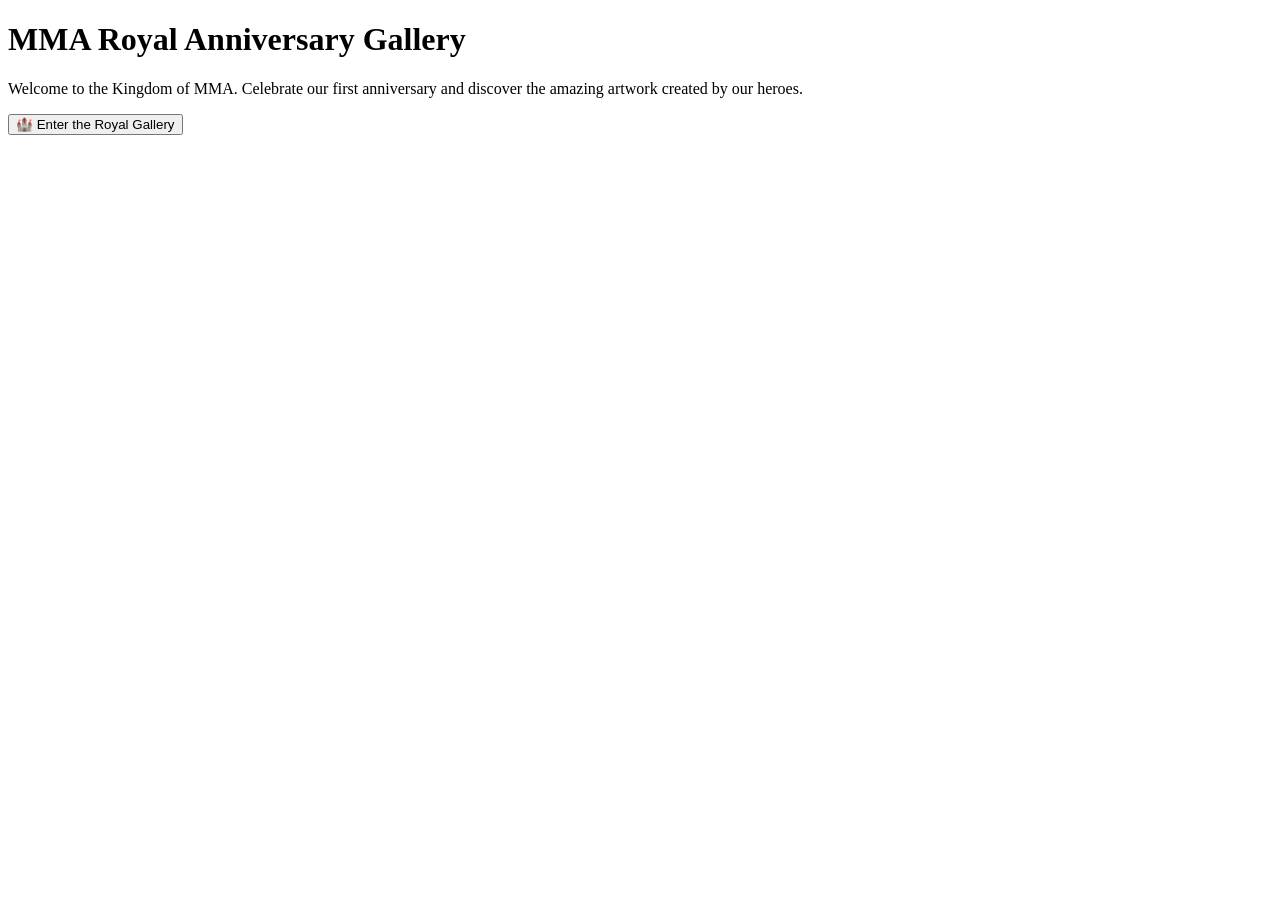
==== index.html @ a8160d1d "Update index.html" ====
<!DOCTYPE html>
<html lang="en">
<head>
<meta charset="UTF-8">
<meta name="viewport" content="width=device-width, initial-scale=1.0">

<title>MMA Royal Anniversary Gallery</title>

<link rel="stylesheet" href="style.css">
</head>

<body>

<div id="loading">

<h1>MMA Royal Anniversary Gallery</h1>

<p>
Welcome to the Kingdom of MMA.
Celebrate our first anniversary and discover the amazing artwork created by our heroes.
</p>

<button id="enterButton">
🏰 Enter the Royal Gallery
</button>

</div>

<script src="script.js"></script>

</body>
</html>
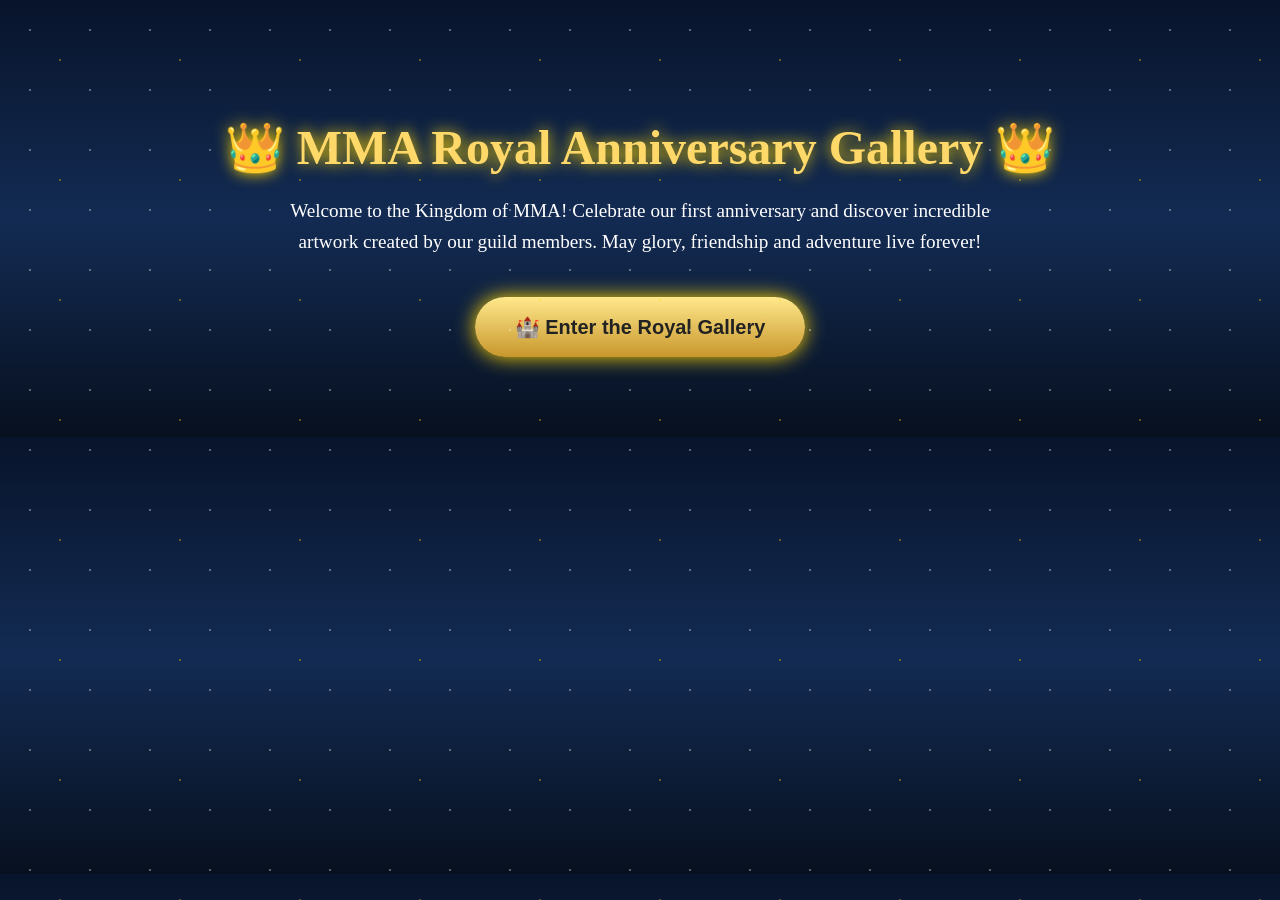
==== commit 169e3dfc: "Update index.html" ====
--- a/index.html
+++ b/index.html
@@ -1,32 +1,43 @@
 <!DOCTYPE html>
 <html lang="en">
+
 <head>
 <meta charset="UTF-8">
 <meta name="viewport" content="width=device-width, initial-scale=1.0">
-
 <title>MMA Royal Anniversary Gallery</title>
 
 <link rel="stylesheet" href="style.css">
+
 </head>
 
 <body>
 
-<div id="loading">
+<div class="stars"></div>
 
-<h1>MMA Royal Anniversary Gallery</h1>
+<section class="hero">
+
+<h1>👑 MMA Royal Anniversary Gallery 👑</h1>
 
 <p>
-Welcome to the Kingdom of MMA.
-Celebrate our first anniversary and discover the amazing artwork created by our heroes.
+
+Welcome to the Kingdom of MMA!
+
+Celebrate our first anniversary and discover incredible artwork created by our guild members.
+
+May glory, friendship and adventure live forever!
+
 </p>
 
-<button id="enterButton">
+<button onclick="alert('The Royal Gallery opens soon!')">
+
 🏰 Enter the Royal Gallery
+
 </button>
 
-</div>
+</section>
 
 <script src="script.js"></script>
 
 </body>
+
 </html>
--- a/style.css
+++ b/style.css
@@ -0,0 +1,65 @@
+
+body{
+margin:0;
+font-family:Georgia,serif;
+background:linear-gradient(#08142b,#132b53,#07101f);
+color:white;
+text-align:center;
+overflow-x:hidden;
+}
+
+.hero{
+padding:80px 20px;
+}
+
+h1{
+font-size:3em;
+color:#ffd86a;
+text-shadow:0 0 15px gold;
+margin-bottom:20px;
+}
+
+p{
+font-size:1.2em;
+max-width:700px;
+margin:auto;
+line-height:1.6;
+}
+
+button{
+margin-top:40px;
+padding:18px 40px;
+font-size:20px;
+border:none;
+border-radius:50px;
+background:linear-gradient(#ffe88c,#c8972c);
+color:#222;
+font-weight:bold;
+cursor:pointer;
+box-shadow:0 0 20px gold;
+transition:.3s;
+}
+
+button:hover{
+transform:scale(1.08);
+}
+
+.stars{
+position:fixed;
+left:0;
+top:0;
+width:100%;
+height:100%;
+pointer-events:none;
+background-image:
+radial-gradient(white 1px,transparent 1px),
+radial-gradient(gold 1px,transparent 1px);
+background-size:60px 60px,120px 120px;
+opacity:.35;
+animation:move 60s linear infinite;
+}
+
+@keyframes move{
+from{background-position:0 0,0 0;}
+to{background-position:0 1000px,0 500px;}
+}
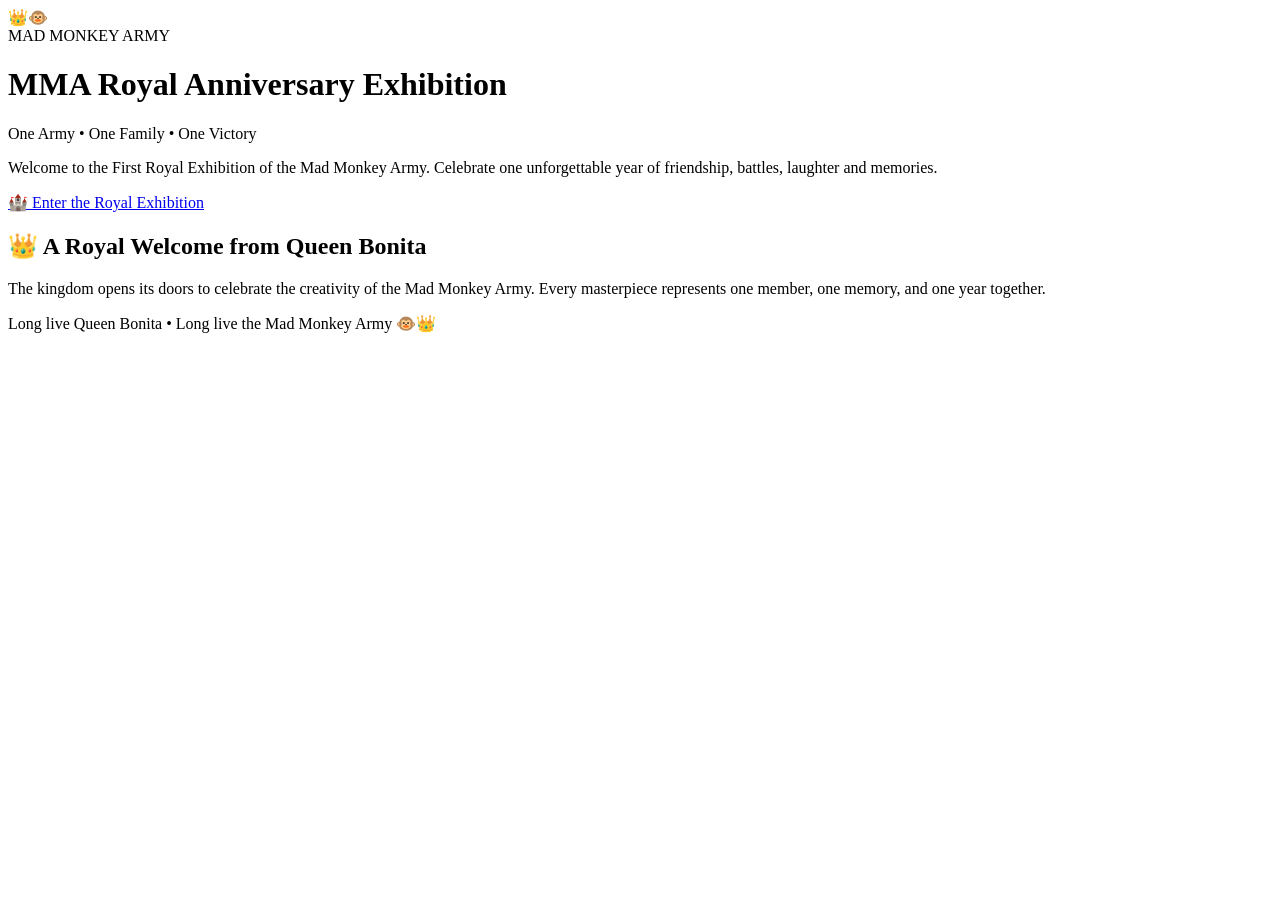
==== commit df9d3c9d: "Update index.html" ====
--- a/index.html
+++ b/index.html
@@ -1,43 +1,34 @@
 <!DOCTYPE html>
 <html lang="en">
-
 <head>
 <meta charset="UTF-8">
 <meta name="viewport" content="width=device-width, initial-scale=1.0">
-<title>MMA Royal Anniversary Gallery</title>
+<title>MMA Royal Anniversary Exhibition</title>
+<link rel="stylesheet" href="style.css">
+</head>
+<body class="home">
+<div class="sparkles" aria-hidden="true"></div>
 
-<link rel="stylesheet" href="style.css">
+<header class="royal-header">
+  <div class="crest-placeholder">👑🐵</div>
+  <div class="eyebrow">MAD MONKEY ARMY</div>
+  <h1>MMA Royal Anniversary Exhibition</h1>
+  <p>One Army • One Family • One Victory</p>
+  <p class="welcome">
+    Welcome to the First Royal Exhibition of the Mad Monkey Army.
+    Celebrate one unforgettable year of friendship, battles, laughter and memories.
+  </p>
+  <a class="royal-button" href="gallery.html">🏰 Enter the Royal Exhibition</a>
+</header>
 
-</head>
-
-<body>
-
-<div class="stars"></div>
-
-<section class="hero">
-
-<h1>👑 MMA Royal Anniversary Gallery 👑</h1>
-
-<p>
-
-Welcome to the Kingdom of MMA!
-
-Celebrate our first anniversary and discover incredible artwork created by our guild members.
-
-May glory, friendship and adventure live forever!
-
-</p>
-
-<button onclick="alert('The Royal Gallery opens soon!')">
-
-🏰 Enter the Royal Gallery
-
-</button>
-
+<section class="story-panel">
+  <h2>👑 A Royal Welcome from Queen Bonita</h2>
+  <p>
+    The kingdom opens its doors to celebrate the creativity of the Mad Monkey Army.
+    Every masterpiece represents one member, one memory, and one year together.
+  </p>
 </section>
 
-<script src="script.js"></script>
-
+<footer>Long live Queen Bonita • Long live the Mad Monkey Army 🐵👑</footer>
 </body>
-
 </html>
--- a/style.css
+++ b/style.css
@@ -1,65 +1,93 @@
 
 body{
-margin:0;
-font-family:Georgia,serif;
-background:linear-gradient(#08142b,#132b53,#07101f);
-color:white;
-text-align:center;
-overflow-x:hidden;
+margin:*{box-sizing:border-box}
+html{scroll-behavior:smooth}
+body{
+  margin:0;
+  min-height:100vh;
+  color:#fff;
+  font-family:Georgia,"Times New Roman",serif;
+  background:
+    radial-gradient(circle at 50% 10%,rgba(124,72,190,.35),transparent 35%),
+    linear-gradient(180deg,#080b21 0%,#101a3c 48%,#070b1d 100%);
 }
-
-.hero{
-padding:80px 20px;
+body:before{
+  content:"";
+  position:fixed;inset:0;pointer-events:none;opacity:.22;
+  background-image:radial-gradient(#fff 1px,transparent 1px),radial-gradient(#f6d56a 1px,transparent 1px);
+  background-size:70px 70px,130px 130px;
+  animation:stars 45s linear infinite;
 }
-
-h1{
-font-size:3em;
-color:#ffd86a;
-text-shadow:0 0 15px gold;
-margin-bottom:20px;
+@keyframes stars{to{background-position:0 700px,0 500px}}
+.sparkles{position:fixed;inset:0;pointer-events:none;overflow:hidden}
+.eyebrow{letter-spacing:4px;color:#f6d56a;font-size:.78rem;font-weight:700}
+.royal-header{
+  min-height:88vh;display:flex;flex-direction:column;align-items:center;justify-content:center;
+  text-align:center;padding:55px 22px;
+  background:
+    linear-gradient(rgba(5,8,25,.28),rgba(5,8,25,.78)),
+    radial-gradient(ellipse at center bottom,#4d2d6f 0%,transparent 55%);
 }
-
-p{
-font-size:1.2em;
-max-width:700px;
-margin:auto;
-line-height:1.6;
+.crest-placeholder{
+  width:112px;height:112px;border:3px solid #f6d56a;border-radius:50%;
+  display:grid;place-items:center;font-size:46px;
+  background:linear-gradient(145deg,#38205f,#121735);
+  box-shadow:0 0 30px rgba(246,213,106,.45);
+  margin-bottom:22px;
 }
-
-button{
-margin-top:40px;
-padding:18px 40px;
-font-size:20px;
-border:none;
-border-radius:50px;
-background:linear-gradient(#ffe88c,#c8972c);
-color:#222;
-font-weight:bold;
-cursor:pointer;
-box-shadow:0 0 20px gold;
-transition:.3s;
+h1{font-size:clamp(2rem,8vw,4.4rem);line-height:1.05;color:#f6d56a;text-shadow:0 0 18px rgba(246,213,106,.35);margin:15px 0}
+.royal-header>p:not(.welcome){font-size:1.05rem;letter-spacing:2px}
+.welcome{max-width:700px;color:#e9e9f2;line-height:1.7;font-size:1.05rem}
+.royal-button{
+  display:inline-block;margin-top:28px;padding:17px 28px;border-radius:999px;
+  color:#181020;text-decoration:none;font-weight:800;
+  background:linear-gradient(135deg,#fff0a5,#d4a52e);
+  box-shadow:0 0 28px rgba(246,213,106,.35);
+  transition:.25s transform,.25s box-shadow;
 }
-
-button:hover{
-transform:scale(1.08);
+.royal-button:hover{transform:translateY(-3px) scale(1.03);box-shadow:0 0 40px rgba(246,213,106,.6)}
+.story-panel{
+  max-width:850px;margin:0 auto 70px;padding:32px 24px;text-align:center;
+  border:1px solid rgba(246,213,106,.5);border-radius:24px;
+  background:rgba(16,24,55,.72);box-shadow:0 18px 50px rgba(0,0,0,.25)
 }
-
-.stars{
-position:fixed;
-left:0;
-top:0;
-width:100%;
-height:100%;
-pointer-events:none;
-background-image:
-radial-gradient(white 1px,transparent 1px),
-radial-gradient(gold 1px,transparent 1px);
-background-size:60px 60px,120px 120px;
-opacity:.35;
-animation:move 60s linear infinite;
+.story-panel h2,.gallery-intro h2{color:#f6d56a}
+.story-panel p,.gallery-intro p{line-height:1.7;color:#d9d9e5}
+footer{text-align:center;padding:30px 20px 50px;color:#bfc3d8}
+footer a{color:#f6d56a;text-decoration:none}
+.gallery-header{text-align:center;padding:34px 20px 18px}
+.back-link{display:inline-block;color:#f6d56a;text-decoration:none;margin-bottom:22px}
+.gallery-header h1{font-size:clamp(2rem,7vw,3.5rem)}
+.gallery-intro{text-align:center;padding:10px 20px 25px}
+.gallery{width:min(1200px,94%);margin:auto;display:grid;grid-template-columns:repeat(auto-fit,minmax(220px,1fr));gap:24px;padding-bottom:60px}
+.art-card{
+  border:3px solid #d7ae3e;border-radius:18px;overflow:hidden;
+  background:linear-gradient(145deg,#1a2753,#101831);
+  box-shadow:0 10px 28px rgba(0,0,0,.35);
+  cursor:pointer;transition:.25s transform,.25s box-shadow;
 }
-
-@keyframes move{
-from{background-position:0 0,0 0;}
-to{background-position:0 1000px,0 500px;}
+.art-card:hover{transform:translateY(-6px);box-shadow:0 0 28px rgba(246,213,106,.35)}
+.art-image-wrap{aspect-ratio:4/5;background:#080b1c;display:grid;place-items:center;overflow:hidden}
+.art-card img{width:100%;height:100%;object-fit:cover;display:block}
+.art-info{padding:15px;text-align:center}
+.art-number{font-size:.75rem;color:#aaaec1;letter-spacing:1px}
+.art-name{margin-top:5px;color:#f6d56a;font-size:1.2rem;font-weight:700}
+.viewer{
+  position:fixed;inset:0;z-index:20;display:none;align-items:center;justify-content:center;
+  background:rgba(3,5,16,.94);padding:25px;
 }
+.viewer.open{display:flex}
+.viewer-content{text-align:center;max-width:90vw;max-height:90vh}
+.viewer-content img{max-width:82vw;max-height:72vh;object-fit:contain;border:3px solid #d7ae3e;border-radius:12px;box-shadow:0 0 35px rgba(246,213,106,.25)}
+.viewer-content h2{color:#f6d56a;margin:12px 0 4px}
+.viewer-content p{color:#bbbfd1;margin:0}
+.viewer-close,.viewer-prev,.viewer-next{
+  position:fixed;border:0;background:rgba(255,255,255,.08);color:#fff;
+  width:48px;height:48px;border-radius:50%;font-size:34px;cursor:pointer
+}
+.viewer-close{top:18px;right:18px}.viewer-prev{left:15px}.viewer-next{right:15px}
+@media(max-width:600px){
+  .gallery{grid-template-columns:repeat(2,minmax(0,1fr));gap:12px}
+  .art-card{border-width:2px}.art-info{padding:10px}.art-name{font-size:1rem}
+  .viewer-prev{left:8px}.viewer-next{right:8px}
+}
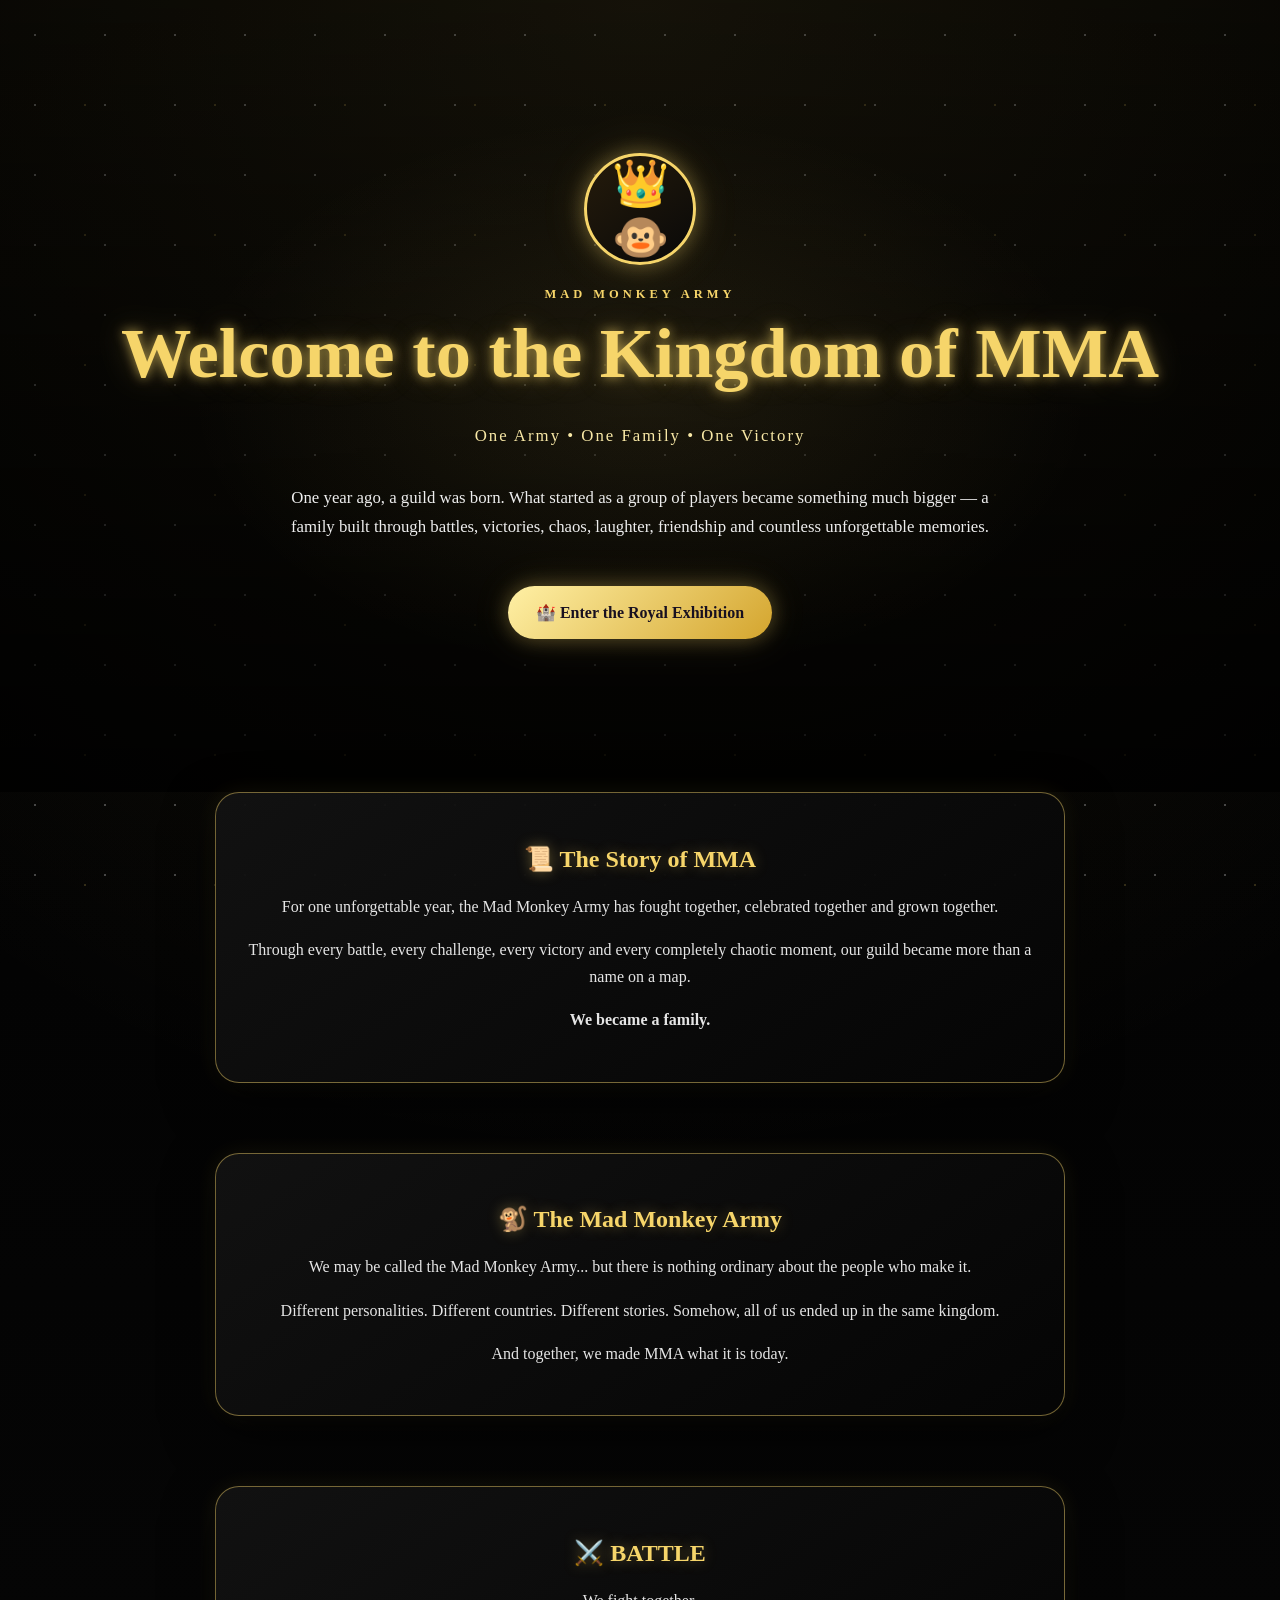
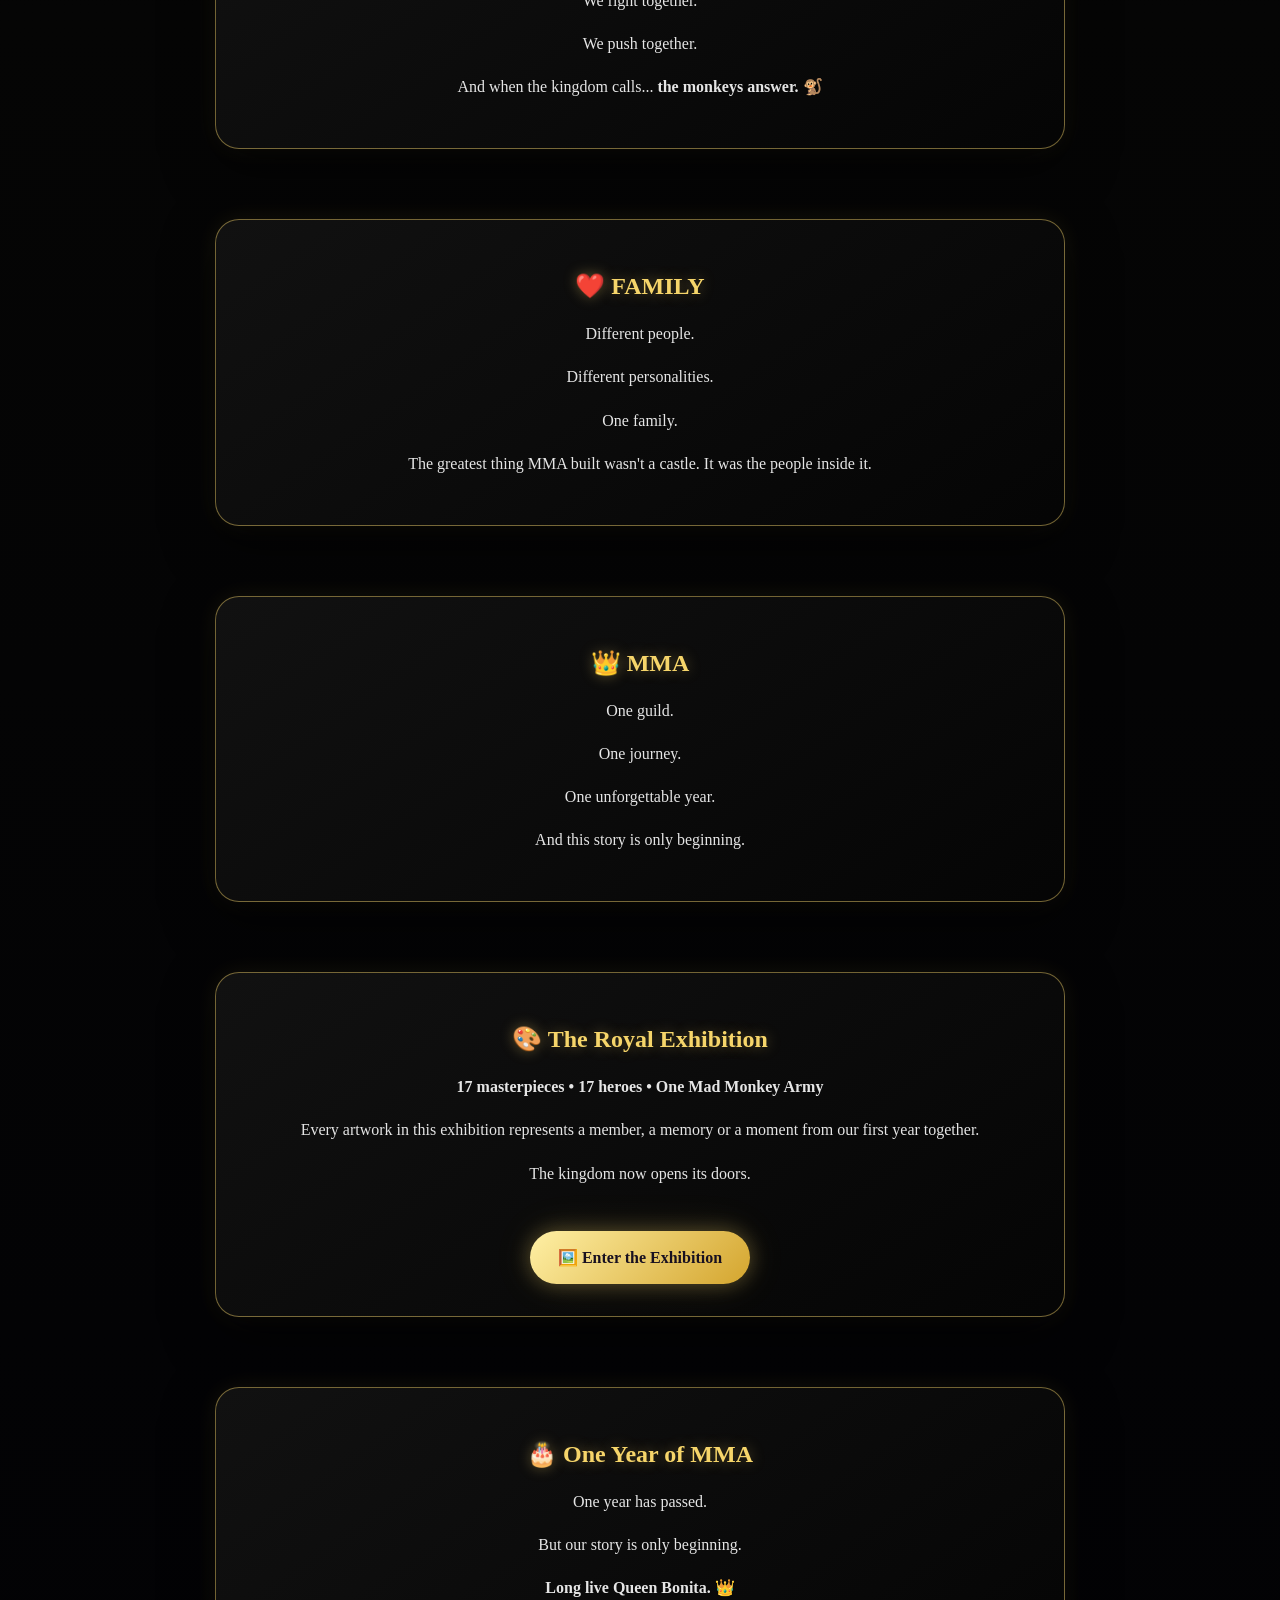
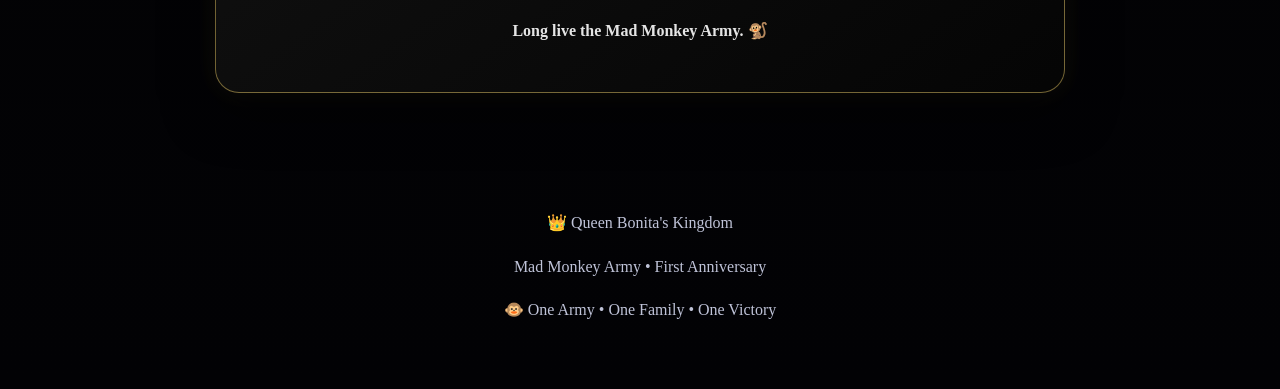
==== commit e88fe6b0: "Update index.html" ====
--- a/index.html
+++ b/index.html
@@ -3,32 +3,275 @@
 <head>
 <meta charset="UTF-8">
 <meta name="viewport" content="width=device-width, initial-scale=1.0">
-<title>MMA Royal Anniversary Exhibition</title>
+<title>MMA • First Anniversary Kingdom</title>
 <link rel="stylesheet" href="style.css">
 </head>
+
 <body class="home">
+
 <div class="sparkles" aria-hidden="true"></div>
 
+<!-- =========================================
+     👑 ROYAL ENTRANCE
+     ========================================= -->
+
 <header class="royal-header">
-  <div class="crest-placeholder">👑🐵</div>
-  <div class="eyebrow">MAD MONKEY ARMY</div>
-  <h1>MMA Royal Anniversary Exhibition</h1>
-  <p>One Army • One Family • One Victory</p>
+
+  <div class="crest-placeholder">
+    👑🐵
+  </div>
+
+  <div class="eyebrow">
+    MAD MONKEY ARMY
+  </div>
+
+  <h1>
+    Welcome to the Kingdom of MMA
+  </h1>
+
+  <p>
+    One Army • One Family • One Victory
+  </p>
+
   <p class="welcome">
-    Welcome to the First Royal Exhibition of the Mad Monkey Army.
-    Celebrate one unforgettable year of friendship, battles, laughter and memories.
-  </p>
-  <a class="royal-button" href="gallery.html">🏰 Enter the Royal Exhibition</a>
+    One year ago, a guild was born.
+    What started as a group of players became something much bigger —
+    a family built through battles, victories, chaos, laughter,
+    friendship and countless unforgettable memories.
+  </p>
+
+  <a class="royal-button" href="gallery.html">
+    🏰 Enter the Royal Exhibition
+  </a>
+
 </header>
 
-<section class="story-panel">
-  <h2>👑 A Royal Welcome from Queen Bonita</h2>
-  <p>
-    The kingdom opens its doors to celebrate the creativity of the Mad Monkey Army.
-    Every masterpiece represents one member, one memory, and one year together.
-  </p>
-</section>
-
-<footer>Long live Queen Bonita • Long live the Mad Monkey Army 🐵👑</footer>
+
+<!-- =========================================
+     📜 THE MMA STORY
+     ========================================= -->
+
+<section class="story-panel">
+
+  <h2>
+    📜 The Story of MMA
+  </h2>
+
+  <p>
+    For one unforgettable year, the Mad Monkey Army has fought together,
+    celebrated together and grown together.
+  </p>
+
+  <p>
+    Through every battle, every challenge, every victory and every
+    completely chaotic moment, our guild became more than a name on a map.
+  </p>
+
+  <p>
+    <strong>
+      We became a family.
+    </strong>
+  </p>
+
+</section>
+
+
+<!-- =========================================
+     🐒 THE MAD MONKEY ARMY
+     ========================================= -->
+
+<section class="story-panel">
+
+  <h2>
+    🐒 The Mad Monkey Army
+  </h2>
+
+  <p>
+    We may be called the Mad Monkey Army...
+    but there is nothing ordinary about the people who make it.
+  </p>
+
+  <p>
+    Different personalities. Different countries. Different stories.
+    Somehow, all of us ended up in the same kingdom.
+  </p>
+
+  <p>
+    And together, we made MMA what it is today.
+  </p>
+
+</section>
+
+
+<!-- =========================================
+     ⚔️ BATTLE
+     ========================================= -->
+
+<section class="story-panel">
+
+  <h2>
+    ⚔️ BATTLE
+  </h2>
+
+  <p>
+    We fight together.
+  </p>
+
+  <p>
+    We push together.
+  </p>
+
+  <p>
+    And when the kingdom calls...
+    <strong>the monkeys answer.</strong> 🐒
+  </p>
+
+</section>
+
+
+<!-- =========================================
+     ❤️ FAMILY
+     ========================================= -->
+
+<section class="story-panel">
+
+  <h2>
+    ❤️ FAMILY
+  </h2>
+
+  <p>
+    Different people.
+  </p>
+
+  <p>
+    Different personalities.
+  </p>
+
+  <p>
+    One family.
+  </p>
+
+  <p>
+    The greatest thing MMA built wasn't a castle.
+    It was the people inside it.
+  </p>
+
+</section>
+
+
+<!-- =========================================
+     👑 MMA
+     ========================================= -->
+
+<section class="story-panel">
+
+  <h2>
+    👑 MMA
+  </h2>
+
+  <p>
+    One guild.
+  </p>
+
+  <p>
+    One journey.
+  </p>
+
+  <p>
+    One unforgettable year.
+  </p>
+
+  <p>
+    And this story is only beginning.
+  </p>
+
+</section>
+
+
+<!-- =========================================
+     🎨 ROYAL EXHIBITION
+     ========================================= -->
+
+<section class="story-panel">
+
+  <h2>
+    🎨 The Royal Exhibition
+  </h2>
+
+  <p>
+    <strong>
+      17 masterpieces • 17 heroes • One Mad Monkey Army
+    </strong>
+  </p>
+
+  <p>
+    Every artwork in this exhibition represents a member,
+    a memory or a moment from our first year together.
+  </p>
+
+  <p>
+    The kingdom now opens its doors.
+  </p>
+
+  <a class="royal-button" href="gallery.html">
+    🖼️ Enter the Exhibition
+  </a>
+
+</section>
+
+
+<!-- =========================================
+     ❤️ ANNIVERSARY FINALE
+     ========================================= -->
+
+<section class="story-panel">
+
+  <h2>
+    🎂 One Year of MMA
+  </h2>
+
+  <p>
+    One year has passed.
+  </p>
+
+  <p>
+    But our story is only beginning.
+  </p>
+
+  <p>
+    <strong>
+      Long live Queen Bonita. 👑
+    </strong>
+  </p>
+
+  <p>
+    <strong>
+      Long live the Mad Monkey Army. 🐒
+    </strong>
+  </p>
+
+</section>
+
+
+<!-- =========================================
+     👑 FOOTER
+     ========================================= -->
+
+<footer>
+
+  <p>
+    👑 Queen Bonita's Kingdom
+  </p>
+
+  <p>
+    Mad Monkey Army • First Anniversary
+  </p>
+
+  <p>
+    🐵 One Army • One Family • One Victory
+  </p>
+
+</footer>
+
 </body>
 </html>
--- a/style.css
+++ b/style.css
@@ -1,93 +1,1072 @@
 
-body{
-margin:*{box-sizing:border-box}
-html{scroll-behavior:smooth}
-body{
-  margin:0;
-  min-height:100vh;
-  color:#fff;
-  font-family:Georgia,"Times New Roman",serif;
-  background:
-    radial-gradient(circle at 50% 10%,rgba(124,72,190,.35),transparent 35%),
-    linear-gradient(180deg,#080b21 0%,#101a3c 48%,#070b1d 100%);
-}
-body:before{
-  content:"";
-  position:fixed;inset:0;pointer-events:none;opacity:.22;
-  background-image:radial-gradient(#fff 1px,transparent 1px),radial-gradient(#f6d56a 1px,transparent 1px);
-  background-size:70px 70px,130px 130px;
-  animation:stars 45s linear infinite;
-}
-@keyframes stars{to{background-position:0 700px,0 500px}}
-.sparkles{position:fixed;inset:0;pointer-events:none;overflow:hidden}
-.eyebrow{letter-spacing:4px;color:#f6d56a;font-size:.78rem;font-weight:700}
-.royal-header{
-  min-height:88vh;display:flex;flex-direction:column;align-items:center;justify-content:center;
-  text-align:center;padding:55px 22px;
-  background:
-    linear-gradient(rgba(5,8,25,.28),rgba(5,8,25,.78)),
-    radial-gradient(ellipse at center bottom,#4d2d6f 0%,transparent 55%);
-}
-.crest-placeholder{
-  width:112px;height:112px;border:3px solid #f6d56a;border-radius:50%;
-  display:grid;place-items:center;font-size:46px;
-  background:linear-gradient(145deg,#38205f,#121735);
-  box-shadow:0 0 30px rgba(246,213,106,.45);
-  margin-bottom:22px;
-}
-h1{font-size:clamp(2rem,8vw,4.4rem);line-height:1.05;color:#f6d56a;text-shadow:0 0 18px rgba(246,213,106,.35);margin:15px 0}
-.royal-header>p:not(.welcome){font-size:1.05rem;letter-spacing:2px}
-.welcome{max-width:700px;color:#e9e9f2;line-height:1.7;font-size:1.05rem}
-.royal-button{
-  display:inline-block;margin-top:28px;padding:17px 28px;border-radius:999px;
-  color:#181020;text-decoration:none;font-weight:800;
-  background:linear-gradient(135deg,#fff0a5,#d4a52e);
-  box-shadow:0 0 28px rgba(246,213,106,.35);
-  transition:.25s transform,.25s box-shadow;
-}
-.royal-button:hover{transform:translateY(-3px) scale(1.03);box-shadow:0 0 40px rgba(246,213,106,.6)}
-.story-panel{
-  max-width:850px;margin:0 auto 70px;padding:32px 24px;text-align:center;
-  border:1px solid rgba(246,213,106,.5);border-radius:24px;
-  background:rgba(16,24,55,.72);box-shadow:0 18px 50px rgba(0,0,0,.25)
-}
-.story-panel h2,.gallery-intro h2{color:#f6d56a}
-.story-panel p,.gallery-intro p{line-height:1.7;color:#d9d9e5}
-footer{text-align:center;padding:30px 20px 50px;color:#bfc3d8}
-footer a{color:#f6d56a;text-decoration:none}
-.gallery-header{text-align:center;padding:34px 20px 18px}
-.back-link{display:inline-block;color:#f6d56a;text-decoration:none;margin-bottom:22px}
-.gallery-header h1{font-size:clamp(2rem,7vw,3.5rem)}
-.gallery-intro{text-align:center;padding:10px 20px 25px}
-.gallery{width:min(1200px,94%);margin:auto;display:grid;grid-template-columns:repeat(auto-fit,minmax(220px,1fr));gap:24px;padding-bottom:60px}
-.art-card{
-  border:3px solid #d7ae3e;border-radius:18px;overflow:hidden;
-  background:linear-gradient(145deg,#1a2753,#101831);
-  box-shadow:0 10px 28px rgba(0,0,0,.35);
-  cursor:pointer;transition:.25s transform,.25s box-shadow;
-}
-.art-card:hover{transform:translateY(-6px);box-shadow:0 0 28px rgba(246,213,106,.35)}
-.art-image-wrap{aspect-ratio:4/5;background:#080b1c;display:grid;place-items:center;overflow:hidden}
-.art-card img{width:100%;height:100%;object-fit:cover;display:block}
-.art-info{padding:15px;text-align:center}
-.art-number{font-size:.75rem;color:#aaaec1;letter-spacing:1px}
-.art-name{margin-top:5px;color:#f6d56a;font-size:1.2rem;font-weight:700}
-.viewer{
-  position:fixed;inset:0;z-index:20;display:none;align-items:center;justify-content:center;
-  background:rgba(3,5,16,.94);padding:25px;
-}
-.viewer.open{display:flex}
-.viewer-content{text-align:center;max-width:90vw;max-height:90vh}
-.viewer-content img{max-width:82vw;max-height:72vh;object-fit:contain;border:3px solid #d7ae3e;border-radius:12px;box-shadow:0 0 35px rgba(246,213,106,.25)}
-.viewer-content h2{color:#f6d56a;margin:12px 0 4px}
-.viewer-content p{color:#bbbfd1;margin:0}
-.viewer-close,.viewer-prev,.viewer-next{
-  position:fixed;border:0;background:rgba(255,255,255,.08);color:#fff;
-  width:48px;height:48px;border-radius:50%;font-size:34px;cursor:pointer
-}
-.viewer-close{top:18px;right:18px}.viewer-prev{left:15px}.viewer-next{right:15px}
-@media(max-width:600px){
-  .gallery{grid-template-columns:repeat(2,minmax(0,1fr));gap:12px}
-  .art-card{border-width:2px}.art-info{padding:10px}.art-name{font-size:1rem}
-  .viewer-prev{left:8px}.viewer-next{right:8px}
-}
+
+* {
+  box-sizing: border-box;
+}
+
+html {
+  scroll-behavior: smooth;
+}
+
+body {
+  margin: 0;
+  min-height: 100vh;
+  color: #ffffff;
+  font-family: Georgia, "Times New Roman", serif;
+
+  /* BLACK ROYAL BACKGROUND */
+  background:
+    radial-gradient(
+      circle at 50% 0%,
+      rgba(246, 213, 106, 0.10),
+      transparent 32%
+    ),
+    linear-gradient(
+      180deg,
+      #000000 0%,
+      #050505 45%,
+      #020205 100%
+    );
+
+  overflow-x: hidden;
+}
+
+/* =========================================
+   ANIMATED STAR / SPARKLE BACKGROUND
+   ========================================= */
+
+body::before {
+  content: "";
+  position: fixed;
+  inset: 0;
+  pointer-events: none;
+  z-index: 0;
+
+  background-image:
+    radial-gradient(
+      circle,
+      rgba(255, 255, 255, 0.75) 1px,
+      transparent 1.5px
+    ),
+    radial-gradient(
+      circle,
+      rgba(246, 213, 106, 0.55) 1px,
+      transparent 1.5px
+    );
+
+  background-size:
+    70px 70px,
+    130px 130px;
+
+  background-position:
+    0 0,
+    20px 40px;
+
+  opacity: 0.35;
+
+  animation: stars 45s linear infinite;
+}
+
+@keyframes stars {
+  from {
+    background-position:
+      0 0,
+      20px 40px;
+  }
+
+  to {
+    background-position:
+      0 700px,
+      20px 540px;
+  }
+}
+
+.sparkles {
+  position: fixed;
+  inset: 0;
+  pointer-events: none;
+  overflow: hidden;
+  z-index: 1;
+}
+
+/* =========================================
+   GENERAL TEXT
+   ========================================= */
+
+.eyebrow {
+  letter-spacing: 4px;
+  color: #f6d56a;
+  font-size: 0.78rem;
+  font-weight: 700;
+}
+
+h1 {
+  font-size: clamp(2rem, 8vw, 4.4rem);
+  line-height: 1.05;
+  color: #f6d56a;
+  text-shadow:
+    0 0 12px rgba(246, 213, 106, 0.65),
+    0 0 30px rgba(246, 213, 106, 0.25);
+  margin: 15px 0;
+}
+
+p {
+  line-height: 1.7;
+}
+
+/* =========================================
+   ROYAL LANDING HEADER
+   ========================================= */
+
+.royal-header {
+  position: relative;
+  z-index: 2;
+
+  min-height: 88vh;
+
+  display: flex;
+  flex-direction: column;
+  align-items: center;
+  justify-content: center;
+
+  text-align: center;
+
+  padding: 55px 22px;
+
+  background:
+    radial-gradient(
+      ellipse at center,
+      rgba(246, 213, 106, 0.08) 0%,
+      transparent 50%
+    ),
+    linear-gradient(
+      180deg,
+      rgba(0, 0, 0, 0.15),
+      rgba(0, 0, 0, 0.75)
+    );
+}
+
+.crest-placeholder {
+  width: 112px;
+  height: 112px;
+
+  border: 3px solid #f6d56a;
+  border-radius: 50%;
+
+  display: grid;
+  place-items: center;
+
+  font-size: 46px;
+
+  background:
+    linear-gradient(
+      145deg,
+      #251b0b,
+      #090909
+    );
+
+  box-shadow:
+    0 0 20px rgba(246, 213, 106, 0.35),
+    0 0 45px rgba(246, 213, 106, 0.15);
+
+  margin-bottom: 22px;
+}
+
+.royal-header > p:not(.welcome) {
+  font-size: 1.05rem;
+  letter-spacing: 2px;
+  color: #f8e8a6;
+}
+
+.welcome {
+  max-width: 700px;
+
+  color: #eeeeee;
+
+  line-height: 1.7;
+
+  font-size: 1.05rem;
+}
+
+/* =========================================
+   ROYAL BUTTON
+   ========================================= */
+
+.royal-button {
+  display: inline-block;
+
+  margin-top: 28px;
+
+  padding: 17px 28px;
+
+  border-radius: 999px;
+
+  color: #181020;
+
+  text-decoration: none;
+
+  font-weight: 800;
+
+  background:
+    linear-gradient(
+      135deg,
+      #fff0a5,
+      #d4a52e
+    );
+
+  box-shadow:
+    0 0 20px rgba(246, 213, 106, 0.30),
+    0 0 40px rgba(246, 213, 106, 0.12);
+
+  transition:
+    transform 0.25s ease,
+    box-shadow 0.25s ease;
+}
+
+.royal-button:hover {
+  transform: translateY(-3px) scale(1.03);
+
+  box-shadow:
+    0 0 30px rgba(246, 213, 106, 0.55),
+    0 0 60px rgba(246, 213, 106, 0.20);
+}
+
+/* =========================================
+   STORY PANEL
+   ========================================= */
+
+.story-panel {
+  position: relative;
+  z-index: 2;
+
+  max-width: 850px;
+
+  margin: 0 auto 70px;
+
+  padding: 32px 24px;
+
+  text-align: center;
+
+  border: 1px solid rgba(246, 213, 106, 0.45);
+
+  border-radius: 24px;
+
+  background:
+    linear-gradient(
+      145deg,
+      rgba(18, 18, 18, 0.95),
+      rgba(5, 5, 5, 0.95)
+    );
+
+  box-shadow:
+    0 18px 50px rgba(0, 0, 0, 0.65),
+    0 0 25px rgba(246, 213, 106, 0.08);
+}
+
+.story-panel h2,
+.gallery-intro h2 {
+  color: #f6d56a;
+
+  text-shadow:
+    0 0 14px rgba(246, 213, 106, 0.35);
+}
+
+.story-panel p,
+.gallery-intro p {
+  line-height: 1.7;
+  color: #e5e5e5;
+}
+
+/* =========================================
+   GALLERY HEADER
+   ========================================= */
+
+.gallery-header {
+  position: relative;
+  z-index: 2;
+
+  text-align: center;
+
+  padding: 45px 20px 30px;
+
+  background:
+    radial-gradient(
+      circle at 50% 20%,
+      rgba(246, 213, 106, 0.08),
+      transparent 45%
+    );
+}
+
+.back-link {
+  display: inline-block;
+
+  color: #f6d56a;
+
+  text-decoration: none;
+
+  margin-bottom: 22px;
+
+  text-shadow:
+    0 0 8px rgba(246, 213, 106, 0.35);
+
+  transition: 0.2s ease;
+}
+
+.back-link:hover {
+  color: #fff0a5;
+  transform: translateY(-2px);
+}
+
+.gallery-header h1 {
+  font-size: clamp(2rem, 8vw, 4rem);
+
+  color: #ffd86a;
+
+  text-shadow:
+    0 0 10px rgba(255, 216, 106, 0.85),
+    0 0 28px rgba(255, 216, 106, 0.45);
+}
+
+.gallery-header p {
+  color: #fff3c4;
+
+  font-size: 1rem;
+
+  font-weight: 600;
+
+  text-shadow:
+    0 2px 8px rgba(0, 0, 0, 0.7);
+}
+
+/* =========================================
+   GALLERY INTRO
+   ========================================= */
+
+.gallery-intro {
+  position: relative;
+  z-index: 2;
+
+  text-align: center;
+
+  padding: 10px 20px 35px;
+}
+
+.gallery-intro h2 {
+  color: #ffd86a;
+
+  text-shadow:
+    0 0 14px rgba(255, 216, 106, 0.45);
+}
+
+.gallery-intro p {
+  color: #e8e8e8;
+
+  font-weight: 500;
+}
+
+/* =========================================
+   GALLERY GRID
+   ========================================= */
+
+.gallery {
+  position: relative;
+  z-index: 2;
+
+  width: min(1200px, 94%);
+
+  margin: auto;
+
+  display: grid;
+
+  grid-template-columns:
+    repeat(
+      auto-fit,
+      minmax(220px, 1fr)
+    );
+
+  gap: 24px;
+
+  padding-bottom: 60px;
+}
+
+/* =========================================
+   ART CARDS
+   ========================================= */
+
+.art-card {
+  border: 2px solid #e8c65a;
+
+  border-radius: 24px;
+
+  overflow: hidden;
+
+  background:
+    linear-gradient(
+      145deg,
+      #151515,
+      #050505
+    );
+
+  box-shadow:
+    0 10px 28px rgba(0, 0, 0, 0.60),
+    0 0 18px rgba(255, 215, 100, 0.15);
+
+  cursor: pointer;
+
+  transition:
+    transform 0.25s ease,
+    box-shadow 0.25s ease;
+}
+
+.art-card:hover {
+  transform:
+    translateY(-7px)
+    scale(1.015);
+
+  box-shadow:
+    0 15px 35px rgba(0, 0, 0, 0.70),
+    0 0 30px rgba(255, 215, 100, 0.35);
+}
+
+.art-image-wrap {
+  aspect-ratio: 4 / 5;
+
+  background: #000000;
+
+  display: flex;
+
+  align-items: center;
+
+  justify-content: center;
+
+  overflow: hidden;
+}
+
+.art-card img {
+  display: block;
+
+  width: 100%;
+
+  height: 100%;
+
+  object-fit: cover;
+}
+
+.art-info {
+  background:
+    linear-gradient(
+      180deg,
+      #171717,
+      #050505
+    );
+
+  padding: 16px 12px 20px;
+
+  text-align: center;
+}
+
+.art-number {
+  color: #c7c7c7;
+
+  letter-spacing: 2px;
+
+  font-size: 0.75rem;
+}
+
+.art-name {
+  margin-top: 5px;
+
+  color: #ffd86a;
+
+  font-size: 1.35rem;
+
+  font-weight: bold;
+
+  text-shadow:
+    0 0 10px rgba(255, 215, 100, 0.35);
+}
+
+/* =========================================
+   IMAGE VIEWER
+   ========================================= */
+
+.viewer {
+  position: fixed;
+
+  inset: 0;
+
+  z-index: 20;
+
+  display: none;
+
+  align-items: center;
+
+  justify-content: center;
+
+  background:
+    rgba(0, 0, 0, 0.96);
+
+  padding: 25px;
+}
+
+.viewer.open {
+  display: flex;
+}
+
+.viewer-content {
+  text-align: center;
+
+  max-width: 90vw;
+
+  max-height: 90vh;
+}
+
+.viewer-content img {
+  max-width: 82vw;
+
+  max-height: 72vh;
+
+  object-fit: contain;
+
+  border: 3px solid #d7ae3e;
+
+  border-radius: 12px;
+
+  box-shadow:
+    0 0 35px rgba(246, 213, 106, 0.25);
+}
+
+.viewer-content h2 {
+  color: #f6d56a;
+
+  margin: 12px 0 4px;
+}
+
+.viewer-content p {
+  color: #d0d0d0;
+
+  margin: 0;
+}
+
+.viewer-close,
+.viewer-prev,
+.viewer-next {
+  position: fixed;
+
+  border: 0;
+
+  background:
+    rgba(255, 255, 255, 0.08);
+
+  color: #ffffff;
+
+  width: 48px;
+
+  height: 48px;
+
+  border-radius: 50%;
+
+  font-size: 34px;
+
+  cursor: pointer;
+
+  transition:
+    background 0.2s ease,
+    transform 0.2s ease;
+}
+
+.viewer-close:hover,
+.viewer-prev:hover,
+.viewer-next:hover {
+  background:
+    rgba(246, 213, 106, 0.18);
+
+  transform: scale(1.08);
+}
+
+.viewer-close {
+  top: 18px;
+  right: 18px;
+}
+
+.viewer-prev {
+  left: 15px;
+}
+
+.viewer-next {
+  right: 15px;
+}
+
+/* =========================================
+   FOOTER
+   ========================================= */
+
+footer {
+  position: relative;
+  z-index: 2;
+
+  text-align: center;
+
+  padding: 30px 20px 50px;
+
+  color: #bfc3d8;
+}
+
+footer a {
+  color: #f6d56a;
+
+  text-decoration: none;
+}
+
+/* =========================================
+   MOBILE
+   ========================================= */
+
+@media (max-width: 600px) {
+
+  .gallery {
+    grid-template-columns:
+      repeat(2, minmax(0, 1fr));
+
+    gap: 12px;
+
+    padding:
+      10px
+      12px
+      50px;
+  }
+
+  .art-card {
+    border-width: 2px;
+
+    border-radius: 18px;
+  }
+
+  .art-info {
+    padding: 10px;
+  }
+
+  .art-name {
+    font-size: 1rem;
+  }
+
+  .art-number {
+    font-size: 0.65rem;
+  }
+
+  .gallery-header {
+    padding:
+      35px
+      15px
+      25px;
+  }
+
+  .gallery-intro {
+    padding:
+      10px
+      15px
+      25px;
+  }
+
+  .viewer {
+    padding: 15px;
+  }
+
+  .viewer-prev {
+    left: 8px;
+  }
+
+  .viewer-next {
+    right: 8px;
+  }
+}
+/* =========================================
+   👑 ROYAL EXHIBITION DETAILS 👑
+   ========================================= */
+
+.art-card {
+  position: relative;
+}
+
+/* Elegant golden corner ornaments */
+.art-card::before,
+.art-card::after {
+  content: "✦";
+  position: absolute;
+  z-index: 5;
+
+  color: #f6d56a;
+  font-size: 18px;
+
+  text-shadow:
+    0 0 8px rgba(246, 213, 106, 0.8),
+    0 0 16px rgba(246, 213, 106, 0.35);
+
+  pointer-events: none;
+
+  opacity: 0.85;
+}
+
+.art-card::before {
+  top: 7px;
+  left: 9px;
+}
+
+.art-card::after {
+  top: 7px;
+  right: 9px;
+}
+
+/* Luxurious frame around the artwork */
+.art-image-wrap {
+  position: relative;
+
+  box-shadow:
+    inset 0 0 25px rgba(0, 0, 0, 0.45);
+}
+
+/* Soft golden museum lighting */
+.art-image-wrap::after {
+  content: "";
+  position: absolute;
+  inset: 0;
+
+  pointer-events: none;
+
+  background:
+    radial-gradient(
+      circle at 50% 0%,
+      rgba(255, 225, 120, 0.10),
+      transparent 45%
+    );
+
+  opacity: 0.8;
+}
+
+/* Make the artwork feel slightly more precious */
+.art-card img {
+  transition:
+    transform 0.5s ease,
+    filter 0.5s ease;
+}
+
+.art-card:hover img {
+  transform: scale(1.025);
+
+  filter:
+    brightness(1.04)
+    saturate(1.05);
+}
+
+/* More elegant information plaque */
+.art-info {
+  position: relative;
+
+  border-top:
+    1px solid rgba(246, 213, 106, 0.35);
+}
+
+/* Small royal divider above the artwork name */
+.art-name::before {
+  content: "✦  ";
+  color: #f6d56a;
+}
+
+.art-name::after {
+  content: "  ✦";
+  color: #f6d56a;
+}
+
+/* Stronger museum-card hover */
+.art-card:hover {
+  border-color: #fff0a5;
+
+  box-shadow:
+    0 18px 40px rgba(0, 0, 0, 0.75),
+    0 0 20px rgba(246, 213, 106, 0.25),
+    0 0 45px rgba(246, 213, 106, 0.12);
+}
+
+/* =========================================
+   ROYAL GALLERY DIVIDERS
+   ========================================= */
+
+.gallery-intro h2::before,
+.gallery-intro h2::after {
+  content: " ✦ ";
+  color: #f6d56a;
+  opacity: 0.8;
+}
+
+/* Elegant little line underneath the gallery title */
+.gallery-intro {
+  position: relative;
+}
+
+.gallery-intro::after {
+  content: "";
+
+  display: block;
+
+  width: 90px;
+  height: 1px;
+
+  margin: 22px auto 0;
+
+  background:
+    linear-gradient(
+      90deg,
+      transparent,
+      #f6d56a,
+      transparent
+    );
+
+  box-shadow:
+    0 0 8px rgba(246, 213, 106, 0.5);
+}
+
+/* =========================================
+   MOBILE TOUCH EFFECT
+   ========================================= */
+
+@media (max-width: 600px) {
+
+  .art-card:active {
+    transform: scale(0.98);
+  }
+
+  .art-card::before,
+  .art-card::after {
+    font-size: 15px;
+  }
+}
+/* =========================================
+   👑 ROYAL MASTERPIECE VIEWER 👑
+   ========================================= */
+
+.viewer {
+  position: fixed;
+  inset: 0;
+  z-index: 100;
+
+  display: none;
+
+  align-items: center;
+  justify-content: center;
+
+  padding: 20px;
+
+  background:
+    radial-gradient(
+      circle at center,
+      rgba(246, 213, 106, 0.08),
+      transparent 35%
+    ),
+    rgba(0, 0, 0, 0.96);
+
+  backdrop-filter: blur(8px);
+}
+
+.viewer.open {
+  display: flex;
+}
+
+/* Golden museum frame */
+.viewer-content {
+  position: relative;
+
+  width: min(900px, 94vw);
+  max-height: 92vh;
+
+  padding: 18px;
+
+  text-align: center;
+
+  border: 1px solid rgba(246, 213, 106, 0.65);
+  border-radius: 22px;
+
+  background:
+    linear-gradient(
+      145deg,
+      #161616,
+      #050505
+    );
+
+  box-shadow:
+    0 0 25px rgba(246, 213, 106, 0.18),
+    0 0 70px rgba(0, 0, 0, 0.85);
+}
+
+/* Inner golden frame around artwork */
+.viewer-content img {
+  display: block;
+
+  max-width: 100%;
+  max-height: 70vh;
+
+  margin: 0 auto;
+
+  object-fit: contain;
+
+  border: 3px solid #d7ae3e;
+  border-radius: 14px;
+
+  box-shadow:
+    0 0 10px rgba(246, 213, 106, 0.55),
+    0 0 35px rgba(246, 213, 106, 0.18);
+}
+
+/* Museum plaque title */
+.viewer-content h2 {
+  margin: 16px 0 5px;
+
+  color: #ffd86a;
+
+  font-size: clamp(1.2rem, 5vw, 2rem);
+
+  text-shadow:
+    0 0 10px rgba(255, 216, 106, 0.65);
+}
+
+/* Description / dedication */
+.viewer-content p {
+  margin: 0;
+
+  color: #e6e6e6;
+
+  font-size: 0.95rem;
+
+  line-height: 1.6;
+}
+
+/* =========================================
+   VIEWER BUTTONS
+   ========================================= */
+
+.viewer-close,
+.viewer-prev,
+.viewer-next {
+  position: fixed;
+
+  z-index: 110;
+
+  display: flex;
+
+  align-items: center;
+  justify-content: center;
+
+  width: 48px;
+  height: 48px;
+
+  border: 1px solid rgba(246, 213, 106, 0.45);
+  border-radius: 50%;
+
+  background:
+    rgba(10, 10, 10, 0.88);
+
+  color: #f6d56a;
+
+  font-size: 28px;
+
+  cursor: pointer;
+
+  box-shadow:
+    0 0 15px rgba(246, 213, 106, 0.12);
+
+  transition:
+    transform 0.2s ease,
+    background 0.2s ease,
+    box-shadow 0.2s ease;
+}
+
+.viewer-close:hover,
+.viewer-prev:hover,
+.viewer-next:hover {
+  transform: scale(1.08);
+
+  background:
+    rgba(246, 213, 106, 0.12);
+
+  box-shadow:
+    0 0 22px rgba(246, 213, 106, 0.3);
+}
+
+.viewer-close {
+  top: 18px;
+  right: 18px;
+}
+
+.viewer-prev {
+  left: 18px;
+  top: 50%;
+  transform: translateY(-50%);
+}
+
+.viewer-next {
+  right: 18px;
+  top: 50%;
+  transform: translateY(-50%);
+}
+
+.viewer-prev:hover,
+.viewer-next:hover {
+  transform:
+    translateY(-50%)
+    scale(1.08);
+}
+
+/* =========================================
+   MOBILE MASTERPIECE VIEWER
+   ========================================= */
+
+@media (max-width: 600px) {
+
+  .viewer {
+    padding: 12px;
+  }
+
+  .viewer-content {
+    width: 94vw;
+
+    padding: 12px;
+
+    border-radius: 18px;
+  }
+
+  .viewer-content img {
+    max-width: 100%;
+    max-height: 65vh;
+
+    border-width: 2px;
+  }
+
+  .viewer-content h2 {
+    margin-top: 12px;
+  }
+
+  .viewer-content p {
+    font-size: 0.85rem;
+  }
+
+  .viewer-close,
+  .viewer-prev,
+  .viewer-next {
+    width: 42px;
+    height: 42px;
+
+    font-size: 24px;
+  }
+
+  .viewer-close {
+    top: 10px;
+    right: 10px;
+  }
+
+  .viewer-prev {
+    left: 5px;
+  }
+
+  .viewer-next {
+    right: 5px;
+  }
+}
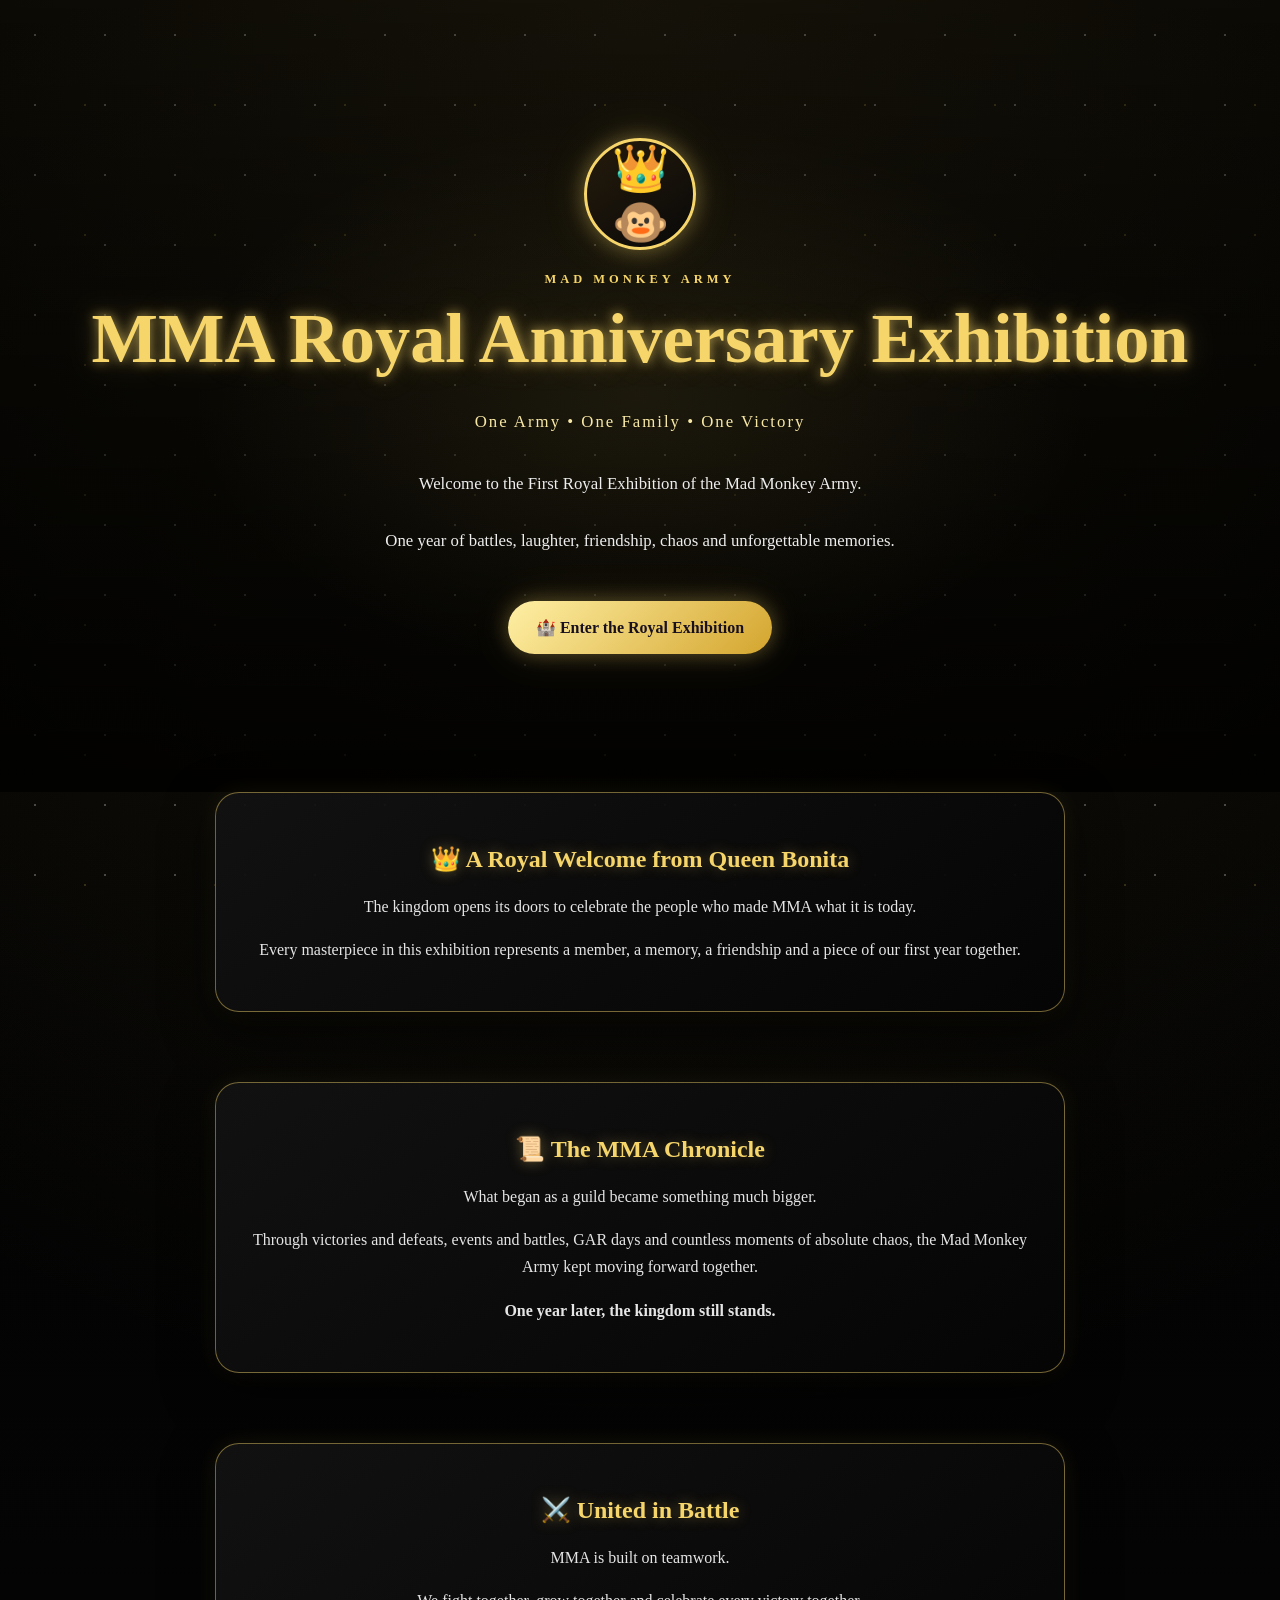
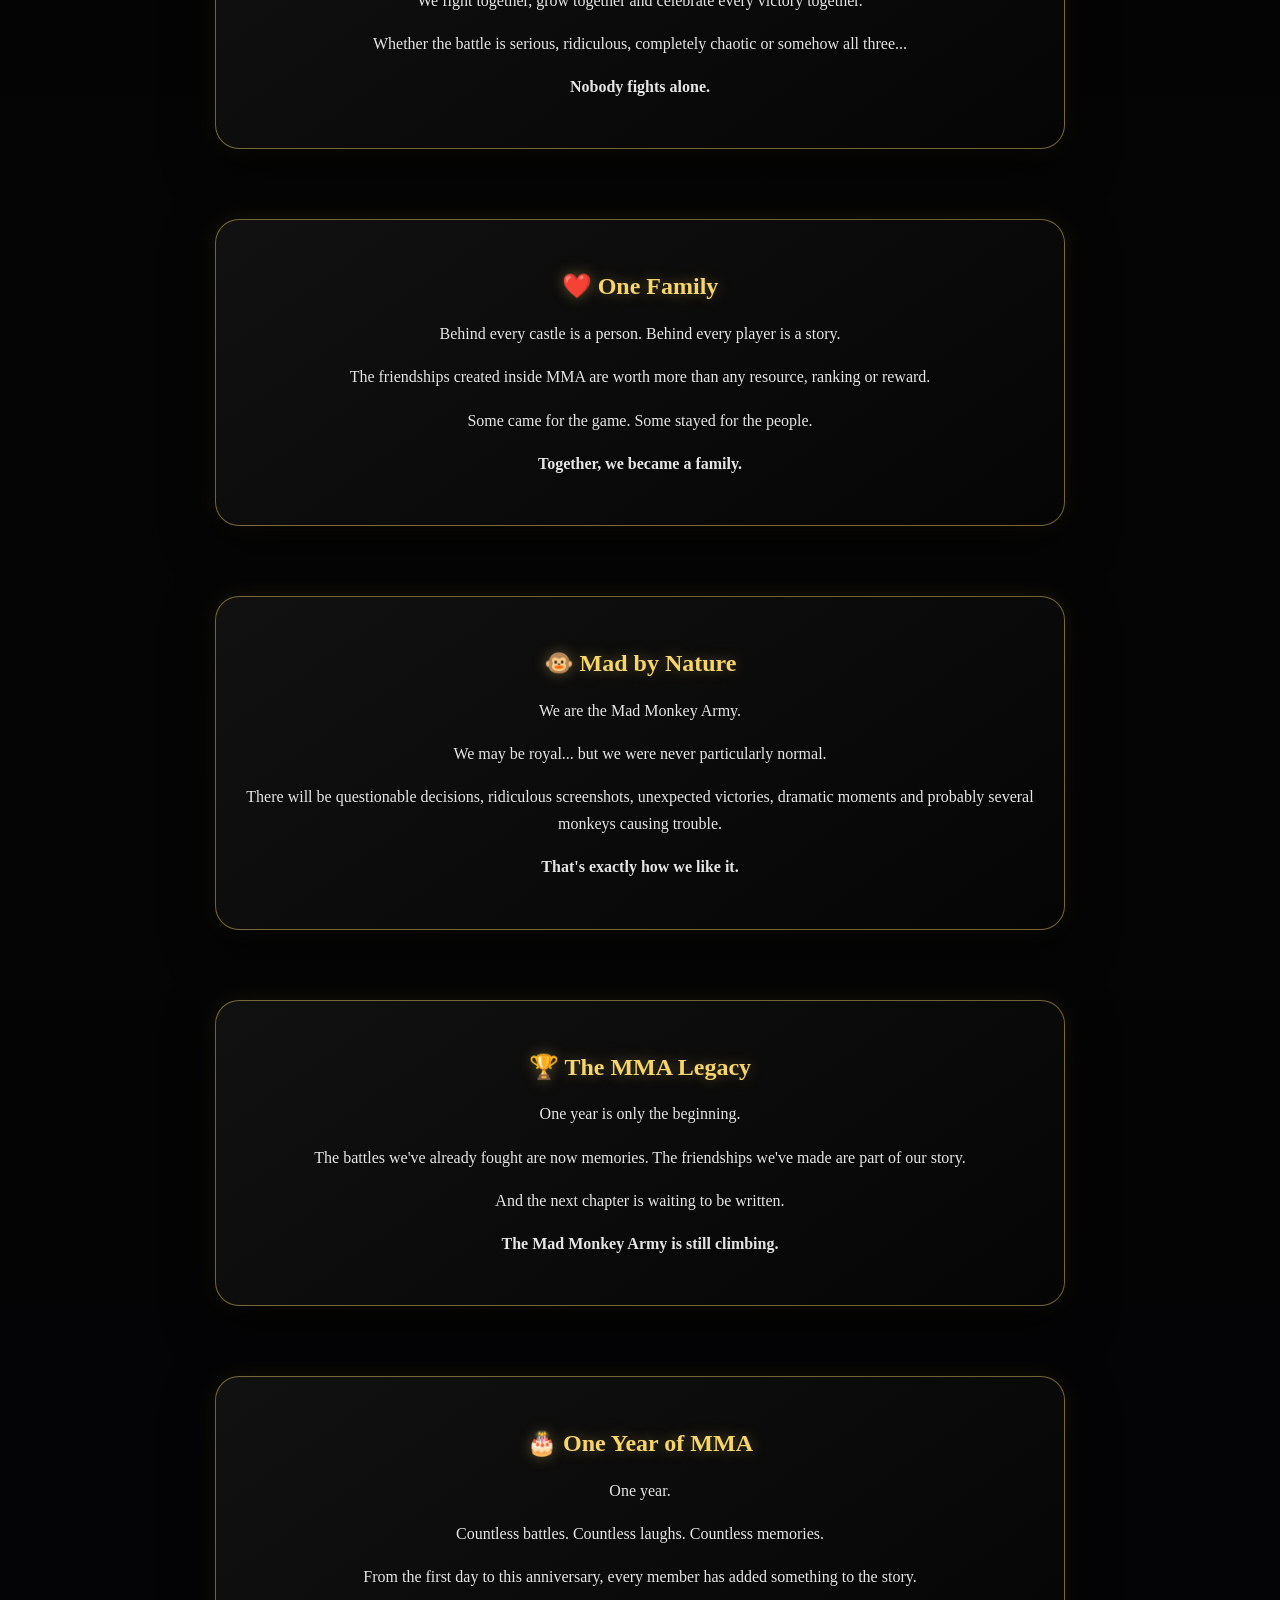
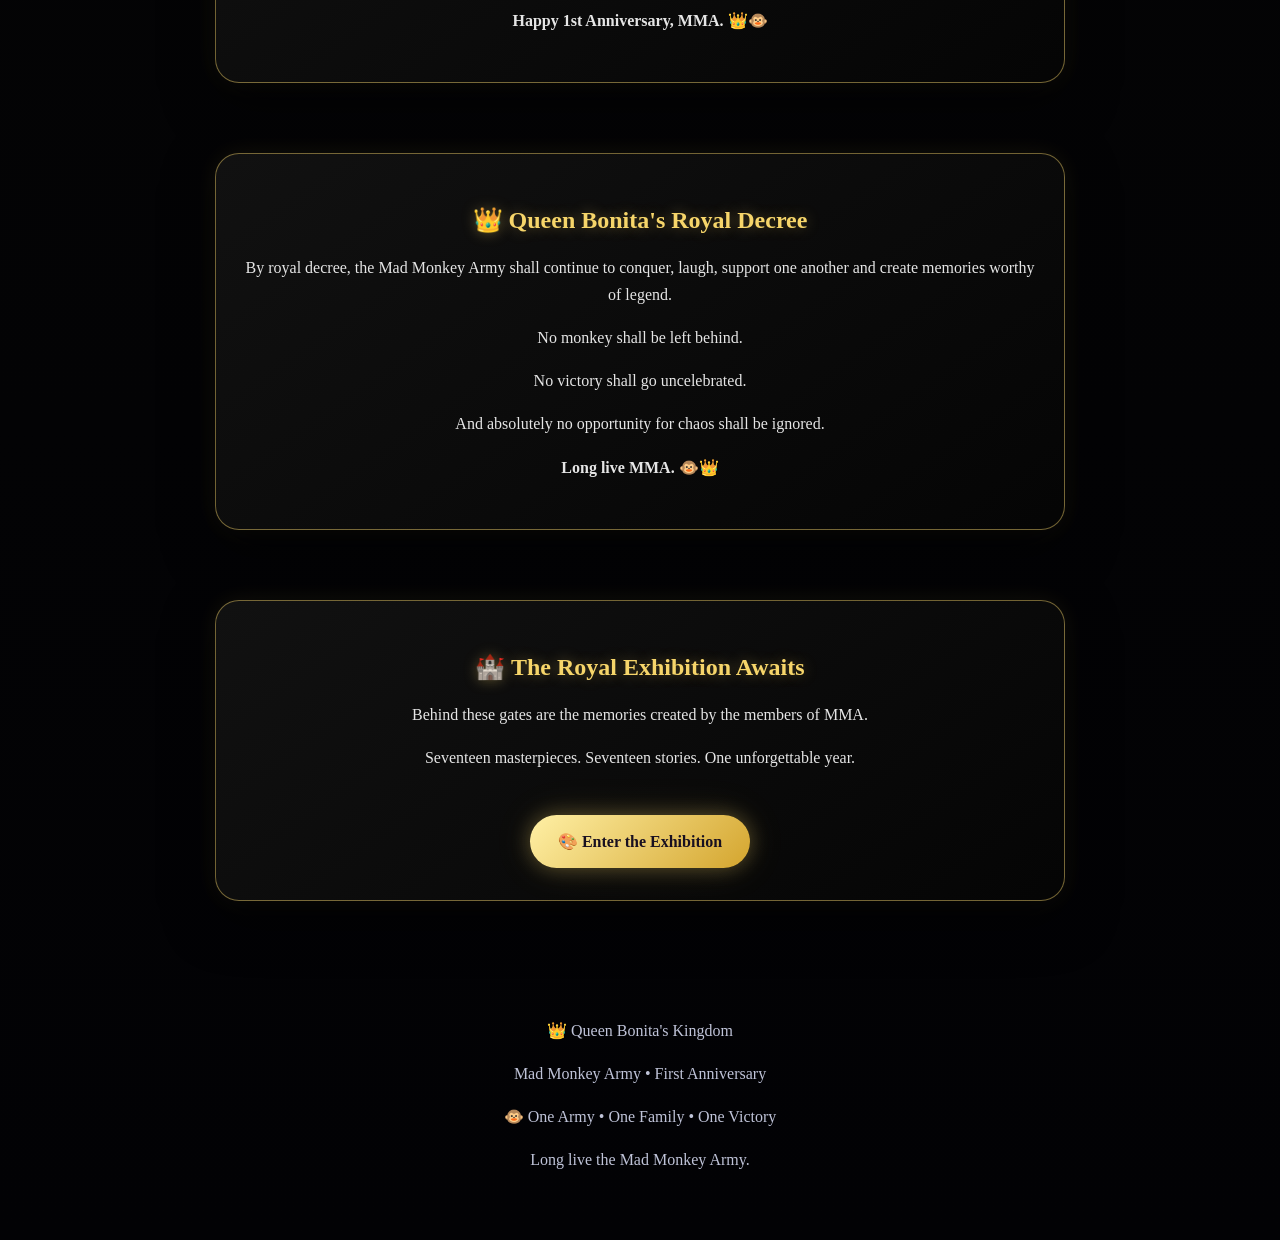
==== commit 3445dbd6: "Update index.html" ====
--- a/index.html
+++ b/index.html
@@ -3,7 +3,9 @@
 <head>
 <meta charset="UTF-8">
 <meta name="viewport" content="width=device-width, initial-scale=1.0">
+
 <title>MMA • First Anniversary Kingdom</title>
+
 <link rel="stylesheet" href="style.css">
 </head>
 
@@ -11,9 +13,7 @@
 
 <div class="sparkles" aria-hidden="true"></div>
 
-<!-- =========================================
-     👑 ROYAL ENTRANCE
-     ========================================= -->
+<!-- 👑 ROYAL ENTRANCE -->
 
 <header class="royal-header">
 
@@ -26,7 +26,8 @@
   </div>
 
   <h1>
-    Welcome to the Kingdom of MMA
+    MMA Royal Anniversary
+    Exhibition
   </h1>
 
   <p>
@@ -34,10 +35,11 @@
   </p>
 
   <p class="welcome">
-    One year ago, a guild was born.
-    What started as a group of players became something much bigger —
-    a family built through battles, victories, chaos, laughter,
-    friendship and countless unforgettable memories.
+    Welcome to the First Royal Exhibition of the
+    Mad Monkey Army.
+    <br><br>
+    One year of battles, laughter, friendship,
+    chaos and unforgettable memories.
   </p>
 
   <a class="royal-button" href="gallery.html">
@@ -47,215 +49,276 @@
 </header>
 
 
-<!-- =========================================
-     📜 THE MMA STORY
-     ========================================= -->
-
-<section class="story-panel">
-
-  <h2>
-    📜 The Story of MMA
-  </h2>
-
-  <p>
-    For one unforgettable year, the Mad Monkey Army has fought together,
-    celebrated together and grown together.
-  </p>
-
-  <p>
-    Through every battle, every challenge, every victory and every
-    completely chaotic moment, our guild became more than a name on a map.
-  </p>
-
-  <p>
-    <strong>
-      We became a family.
-    </strong>
-  </p>
-
-</section>
-
-
-<!-- =========================================
-     🐒 THE MAD MONKEY ARMY
-     ========================================= -->
-
-<section class="story-panel">
-
-  <h2>
-    🐒 The Mad Monkey Army
-  </h2>
-
-  <p>
-    We may be called the Mad Monkey Army...
-    but there is nothing ordinary about the people who make it.
-  </p>
-
-  <p>
-    Different personalities. Different countries. Different stories.
-    Somehow, all of us ended up in the same kingdom.
-  </p>
-
-  <p>
-    And together, we made MMA what it is today.
-  </p>
-
-</section>
-
-
-<!-- =========================================
-     ⚔️ BATTLE
-     ========================================= -->
-
-<section class="story-panel">
-
-  <h2>
-    ⚔️ BATTLE
-  </h2>
-
-  <p>
-    We fight together.
-  </p>
-
-  <p>
-    We push together.
-  </p>
-
-  <p>
-    And when the kingdom calls...
-    <strong>the monkeys answer.</strong> 🐒
-  </p>
-
-</section>
-
-
-<!-- =========================================
-     ❤️ FAMILY
-     ========================================= -->
-
-<section class="story-panel">
-
-  <h2>
-    ❤️ FAMILY
-  </h2>
-
-  <p>
-    Different people.
-  </p>
-
-  <p>
-    Different personalities.
-  </p>
-
-  <p>
-    One family.
-  </p>
-
-  <p>
-    The greatest thing MMA built wasn't a castle.
-    It was the people inside it.
-  </p>
-
-</section>
-
-
-<!-- =========================================
-     👑 MMA
-     ========================================= -->
-
-<section class="story-panel">
-
-  <h2>
-    👑 MMA
-  </h2>
-
-  <p>
-    One guild.
-  </p>
-
-  <p>
-    One journey.
-  </p>
-
-  <p>
+<!-- 👑 ROYAL WELCOME -->
+
+<section class="story-panel">
+
+  <h2>
+    👑 A Royal Welcome from Queen Bonita
+  </h2>
+
+  <p>
+    The kingdom opens its doors to celebrate
+    the people who made MMA what it is today.
+  </p>
+
+  <p>
+    Every masterpiece in this exhibition represents
+    a member, a memory, a friendship and a piece
+    of our first year together.
+  </p>
+
+</section>
+
+
+<!-- 📜 THE MMA CHRONICLE -->
+
+<section class="story-panel">
+
+  <h2>
+    📜 The MMA Chronicle
+  </h2>
+
+  <p>
+    What began as a guild became something much bigger.
+  </p>
+
+  <p>
+    Through victories and defeats, events and battles,
+    GAR days and countless moments of absolute chaos,
+    the Mad Monkey Army kept moving forward together.
+  </p>
+
+  <p>
+    <strong>
+      One year later, the kingdom still stands.
+    </strong>
+  </p>
+
+</section>
+
+
+<!-- ⚔️ UNITED IN BATTLE -->
+
+<section class="story-panel">
+
+  <h2>
+    ⚔️ United in Battle
+  </h2>
+
+  <p>
+    MMA is built on teamwork.
+  </p>
+
+  <p>
+    We fight together, grow together and celebrate
+    every victory together.
+  </p>
+
+  <p>
+    Whether the battle is serious, ridiculous,
+    completely chaotic or somehow all three...
+  </p>
+
+  <p>
+    <strong>
+      Nobody fights alone.
+    </strong>
+  </p>
+
+</section>
+
+
+<!-- ❤️ ONE FAMILY -->
+
+<section class="story-panel">
+
+  <h2>
+    ❤️ One Family
+  </h2>
+
+  <p>
+    Behind every castle is a person.
+    Behind every player is a story.
+  </p>
+
+  <p>
+    The friendships created inside MMA are worth
+    more than any resource, ranking or reward.
+  </p>
+
+  <p>
+    Some came for the game.
+    Some stayed for the people.
+  </p>
+
+  <p>
+    <strong>
+      Together, we became a family.
+    </strong>
+  </p>
+
+</section>
+
+
+<!-- 🐵 MAD BY NATURE -->
+
+<section class="story-panel">
+
+  <h2>
+    🐵 Mad by Nature
+  </h2>
+
+  <p>
+    We are the Mad Monkey Army.
+  </p>
+
+  <p>
+    We may be royal...
+    but we were never particularly normal.
+  </p>
+
+  <p>
+    There will be questionable decisions,
+    ridiculous screenshots, unexpected victories,
+    dramatic moments and probably several
+    monkeys causing trouble.
+  </p>
+
+  <p>
+    <strong>
+      That's exactly how we like it.
+    </strong>
+  </p>
+
+</section>
+
+
+<!-- 🏆 THE MMA LEGACY -->
+
+<section class="story-panel">
+
+  <h2>
+    🏆 The MMA Legacy
+  </h2>
+
+  <p>
+    One year is only the beginning.
+  </p>
+
+  <p>
+    The battles we've already fought are now memories.
+    The friendships we've made are part of our story.
+  </p>
+
+  <p>
+    And the next chapter is waiting to be written.
+  </p>
+
+  <p>
+    <strong>
+      The Mad Monkey Army is still climbing.
+    </strong>
+  </p>
+
+</section>
+
+
+<!-- 🎂 FIRST ANNIVERSARY -->
+
+<section class="story-panel">
+
+  <h2>
+    🎂 One Year of MMA
+  </h2>
+
+  <p>
+    One year.
+  </p>
+
+  <p>
+    Countless battles.
+    Countless laughs.
+    Countless memories.
+  </p>
+
+  <p>
+    From the first day to this anniversary,
+    every member has added something to the story.
+  </p>
+
+  <p>
+    <strong>
+      Happy 1st Anniversary, MMA. 👑🐵
+    </strong>
+  </p>
+
+</section>
+
+
+<!-- 👑 QUEEN'S DECREE -->
+
+<section class="story-panel">
+
+  <h2>
+    👑 Queen Bonita's Royal Decree
+  </h2>
+
+  <p>
+    By royal decree, the Mad Monkey Army shall
+    continue to conquer, laugh, support one another
+    and create memories worthy of legend.
+  </p>
+
+  <p>
+    No monkey shall be left behind.
+  </p>
+
+  <p>
+    No victory shall go uncelebrated.
+  </p>
+
+  <p>
+    And absolutely no opportunity for chaos
+    shall be ignored.
+  </p>
+
+  <p>
+    <strong>
+      Long live MMA. 🐵👑
+    </strong>
+  </p>
+
+</section>
+
+
+<!-- 🏰 FINAL GATE -->
+
+<section class="story-panel">
+
+  <h2>
+    🏰 The Royal Exhibition Awaits
+  </h2>
+
+  <p>
+    Behind these gates are the memories
+    created by the members of MMA.
+  </p>
+
+  <p>
+    Seventeen masterpieces.
+    Seventeen stories.
     One unforgettable year.
   </p>
 
-  <p>
-    And this story is only beginning.
-  </p>
-
-</section>
-
-
-<!-- =========================================
-     🎨 ROYAL EXHIBITION
-     ========================================= -->
-
-<section class="story-panel">
-
-  <h2>
-    🎨 The Royal Exhibition
-  </h2>
-
-  <p>
-    <strong>
-      17 masterpieces • 17 heroes • One Mad Monkey Army
-    </strong>
-  </p>
-
-  <p>
-    Every artwork in this exhibition represents a member,
-    a memory or a moment from our first year together.
-  </p>
-
-  <p>
-    The kingdom now opens its doors.
-  </p>
-
   <a class="royal-button" href="gallery.html">
-    🖼️ Enter the Exhibition
+    🎨 Enter the Exhibition
   </a>
 
 </section>
 
 
-<!-- =========================================
-     ❤️ ANNIVERSARY FINALE
-     ========================================= -->
-
-<section class="story-panel">
-
-  <h2>
-    🎂 One Year of MMA
-  </h2>
-
-  <p>
-    One year has passed.
-  </p>
-
-  <p>
-    But our story is only beginning.
-  </p>
-
-  <p>
-    <strong>
-      Long live Queen Bonita. 👑
-    </strong>
-  </p>
-
-  <p>
-    <strong>
-      Long live the Mad Monkey Army. 🐒
-    </strong>
-  </p>
-
-</section>
-
-
-<!-- =========================================
-     👑 FOOTER
-     ========================================= -->
+<!-- 👑 FOOTER -->
 
 <footer>
 
@@ -269,6 +332,10 @@
 
   <p>
     🐵 One Army • One Family • One Victory
+  </p>
+
+  <p>
+    Long live the Mad Monkey Army.
   </p>
 
 </footer>
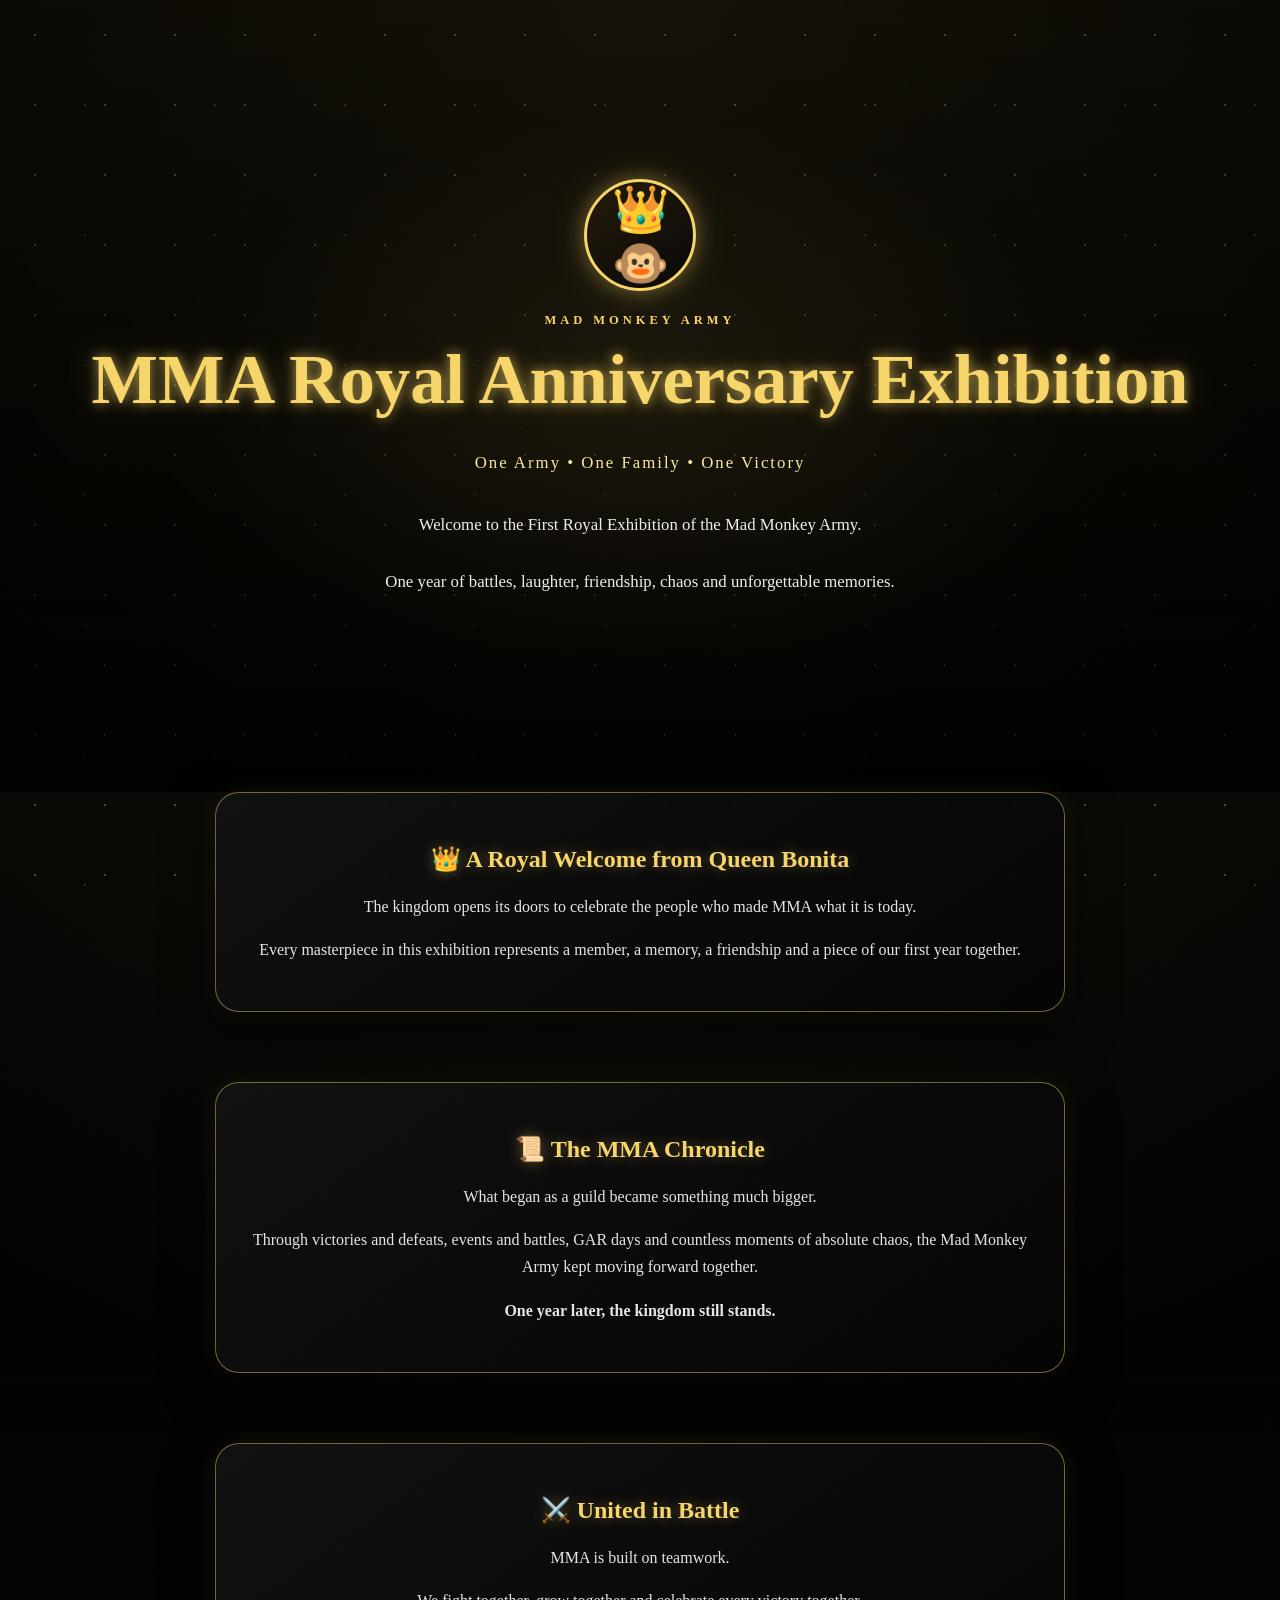
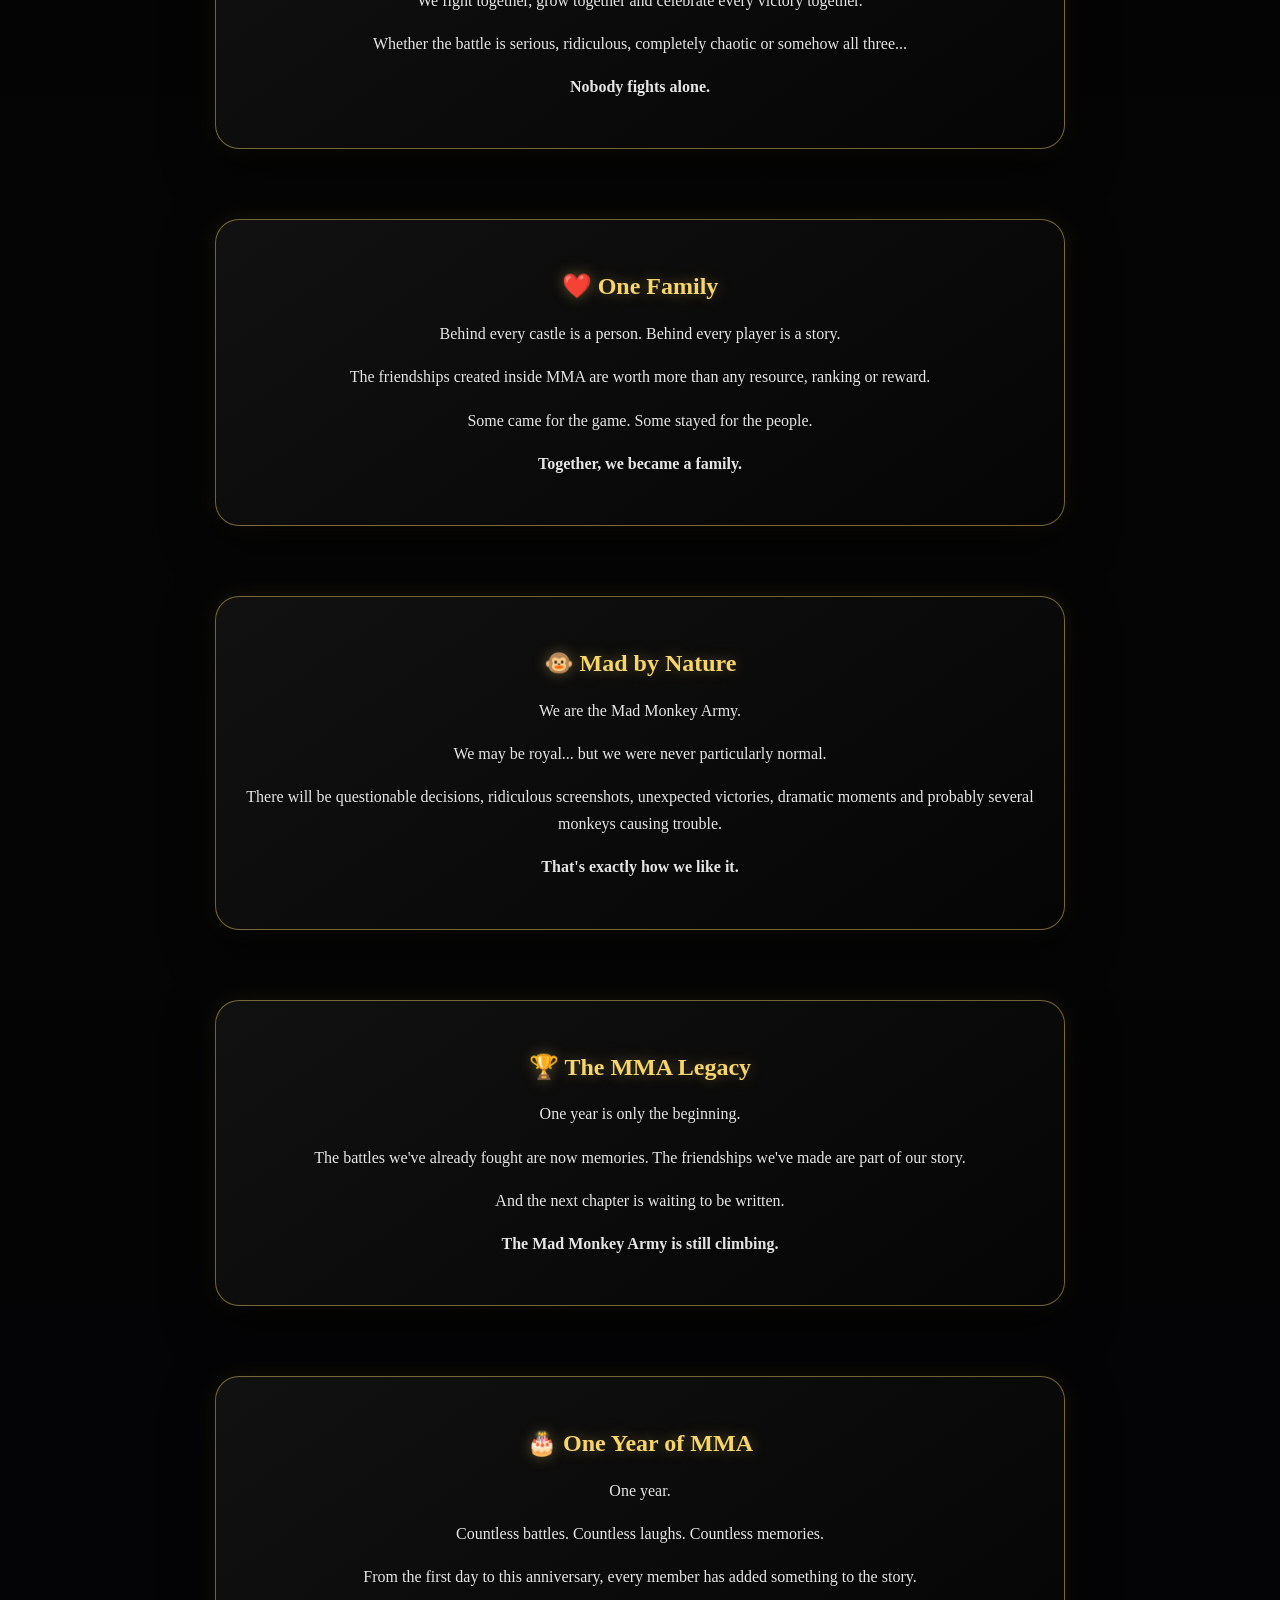
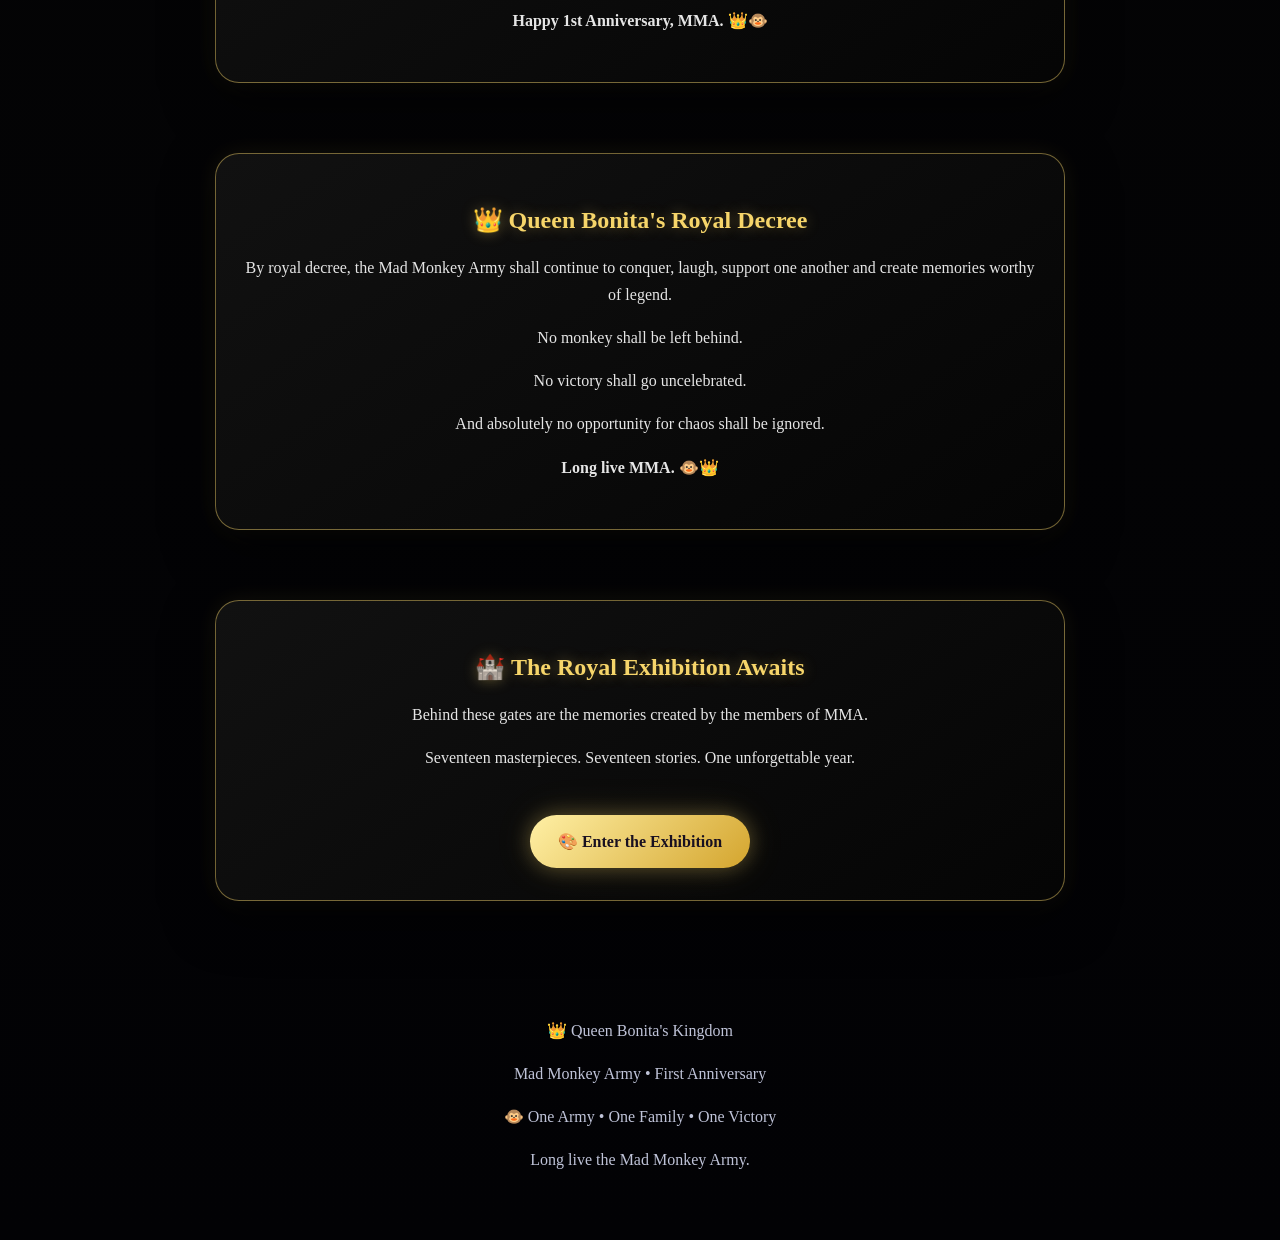
==== commit 097a9f68: "Update index.html" ====
--- a/index.html
+++ b/index.html
@@ -12,6 +12,7 @@
 <body class="home">
 
 <div class="sparkles" aria-hidden="true"></div>
+
 
 <!-- 👑 ROYAL ENTRANCE -->
 
@@ -42,10 +43,6 @@
     chaos and unforgettable memories.
   </p>
 
-  <a class="royal-button" href="gallery.html">
-    🏰 Enter the Royal Exhibition
-  </a>
-
 </header>
 
 
@@ -340,5 +337,6 @@
 
 </footer>
 
+
 </body>
 </html>
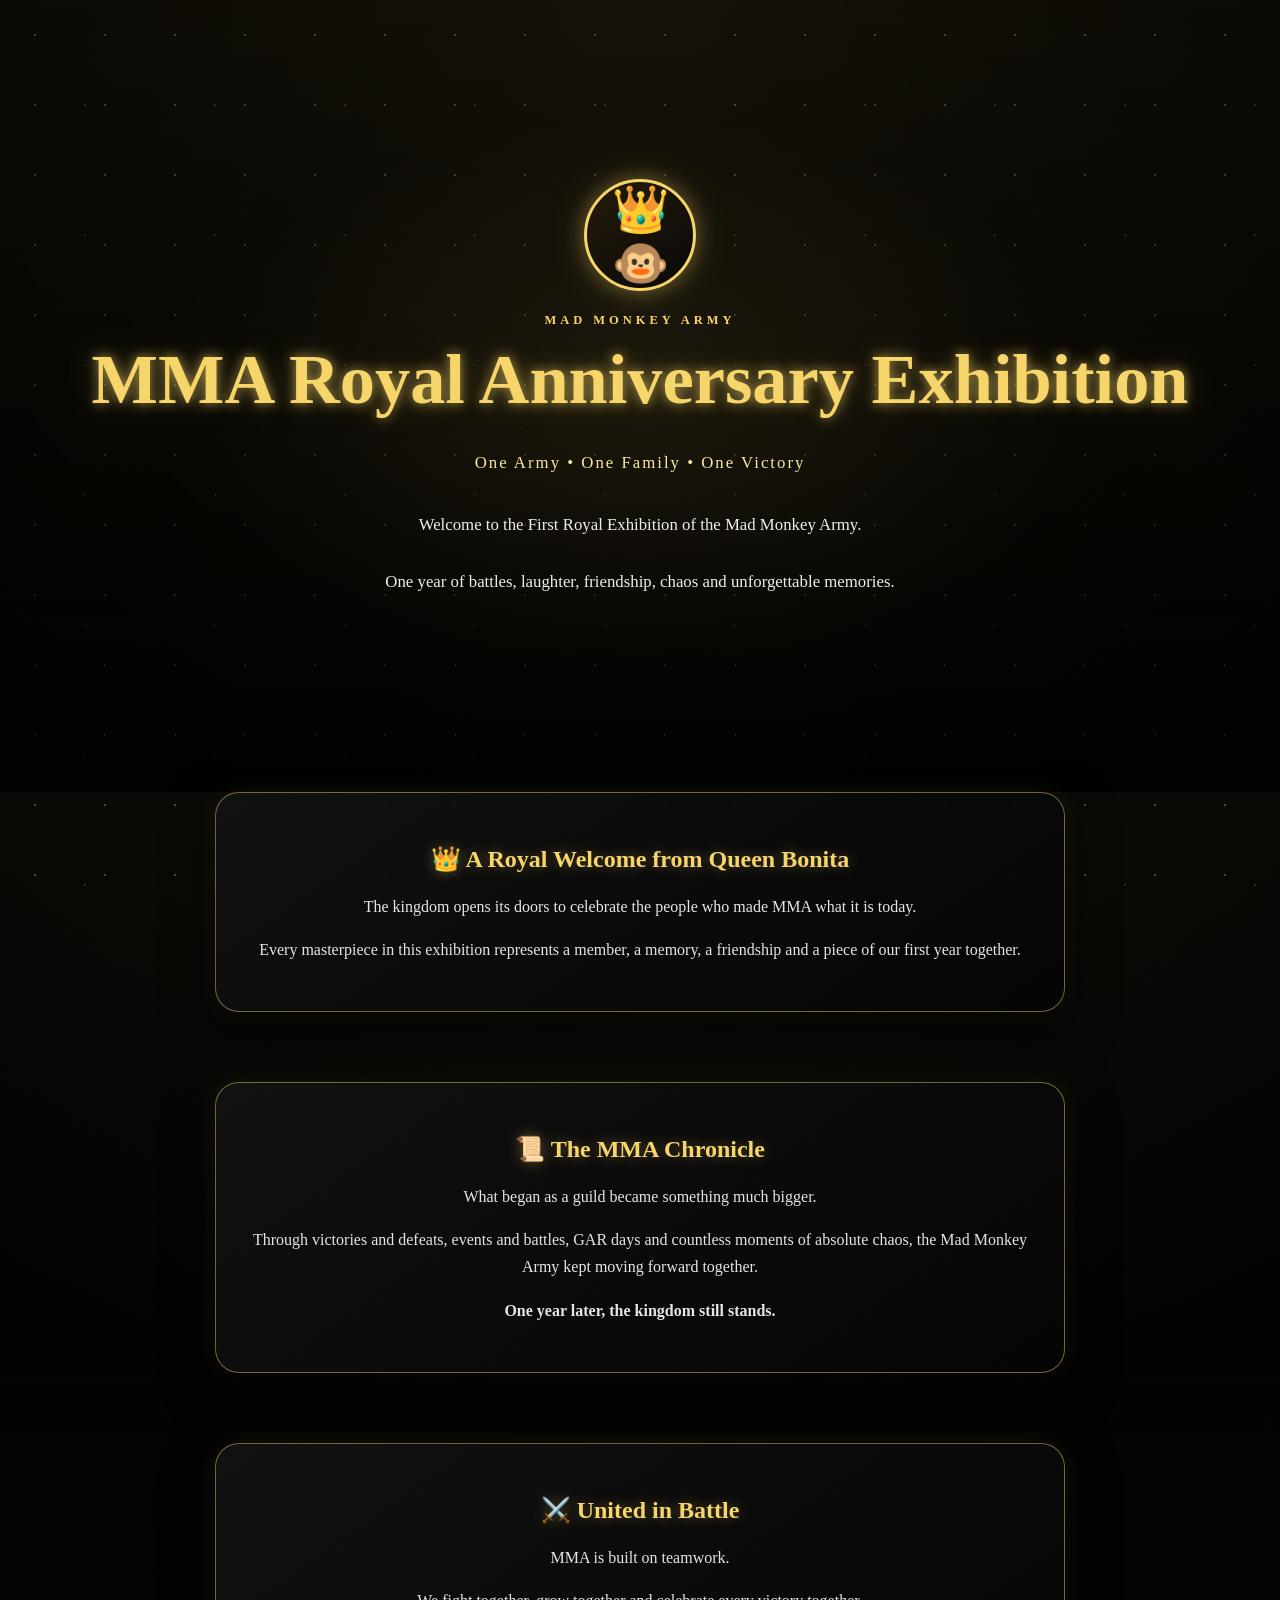
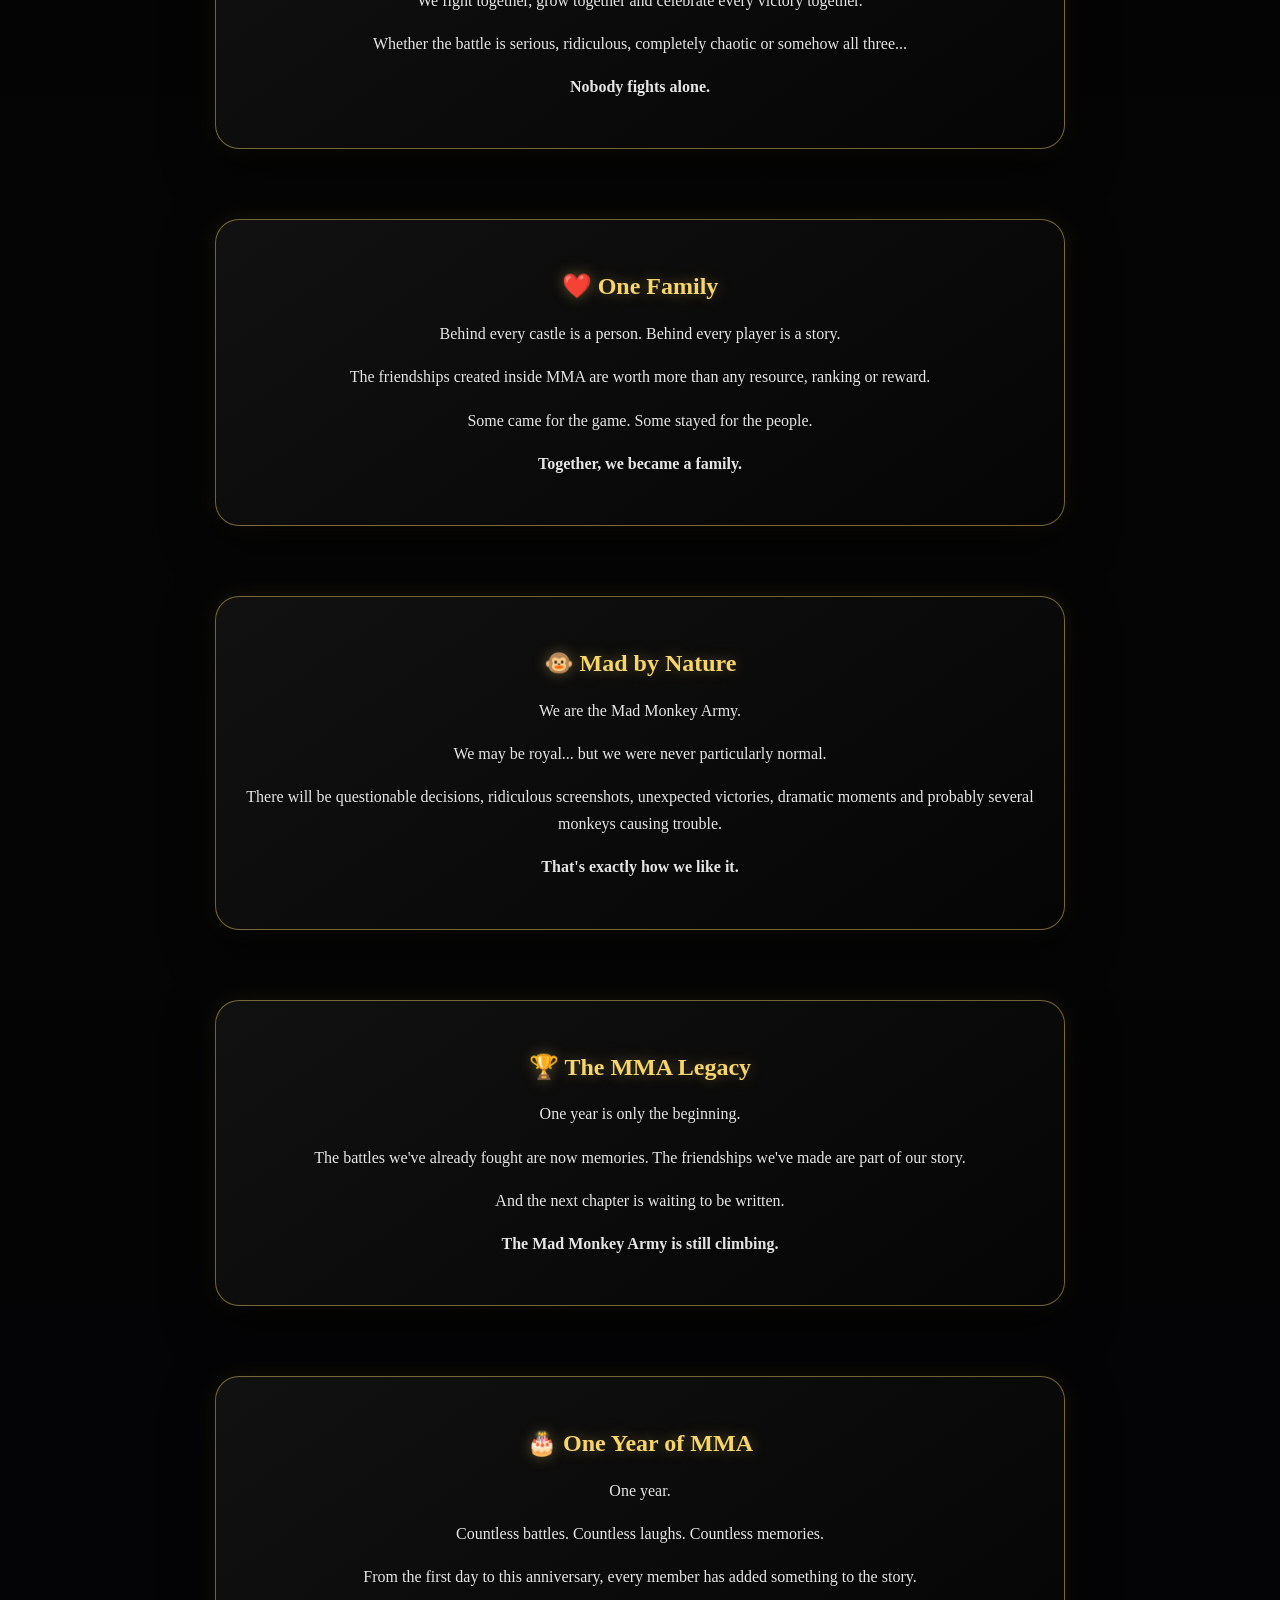
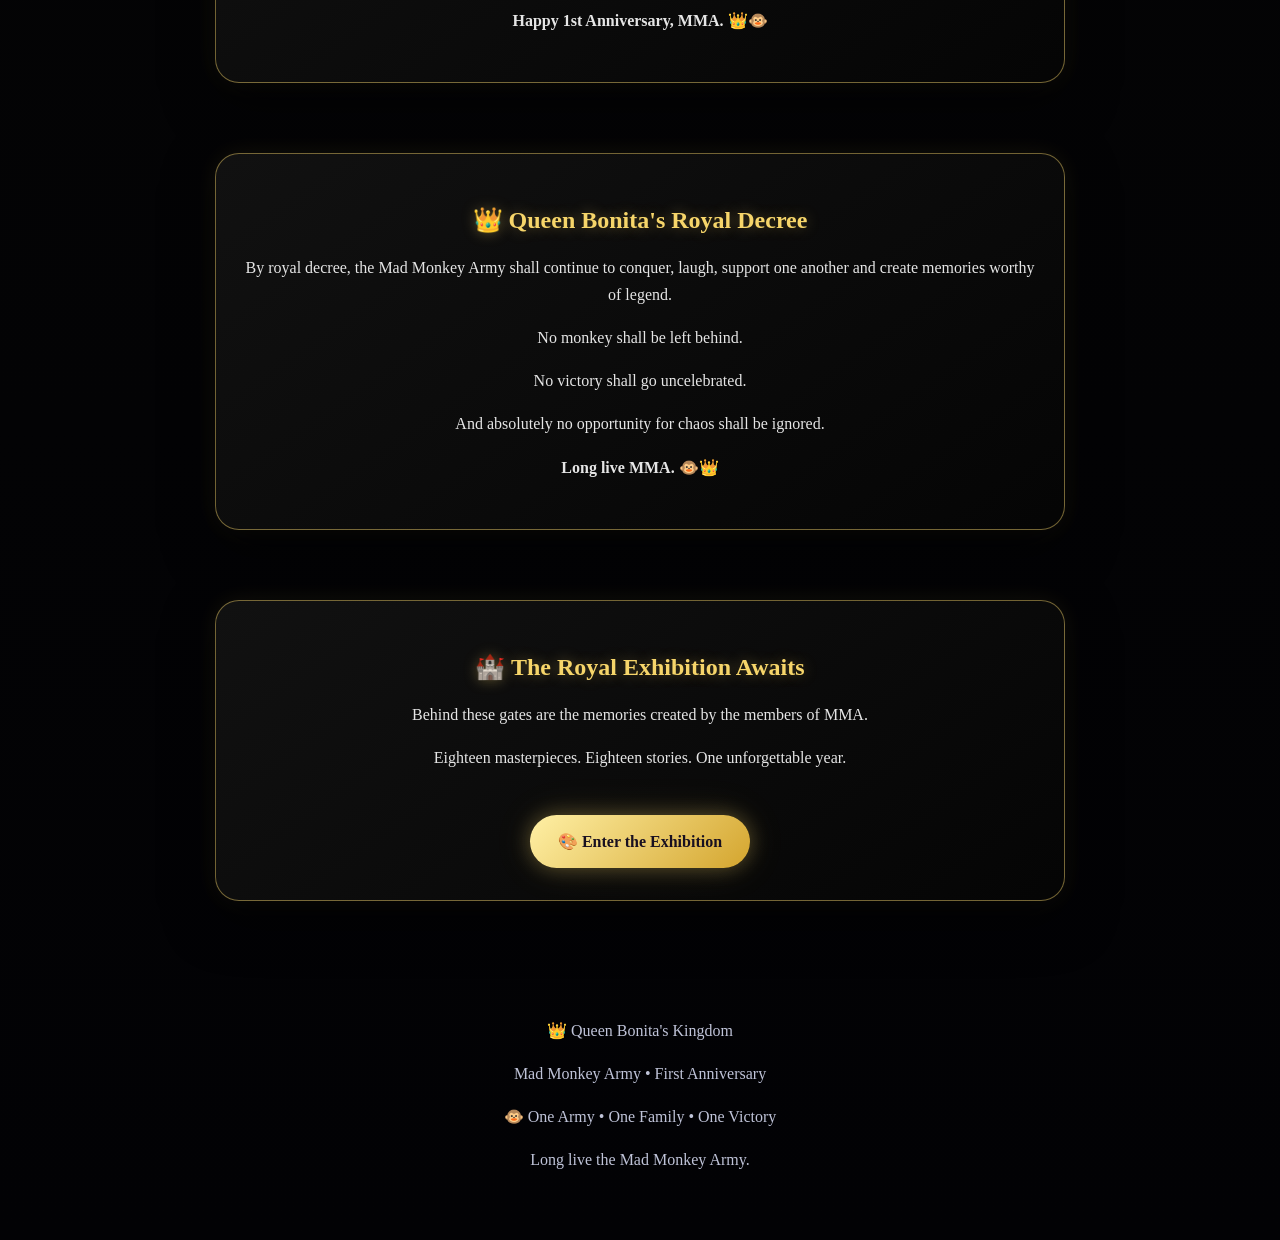
==== commit 0c157ee4: "Update index.html" ====
--- a/index.html
+++ b/index.html
@@ -303,8 +303,8 @@
   </p>
 
   <p>
-    Seventeen masterpieces.
-    Seventeen stories.
+    Eighteen masterpieces.
+    Eighteen stories.
     One unforgettable year.
   </p>
 
